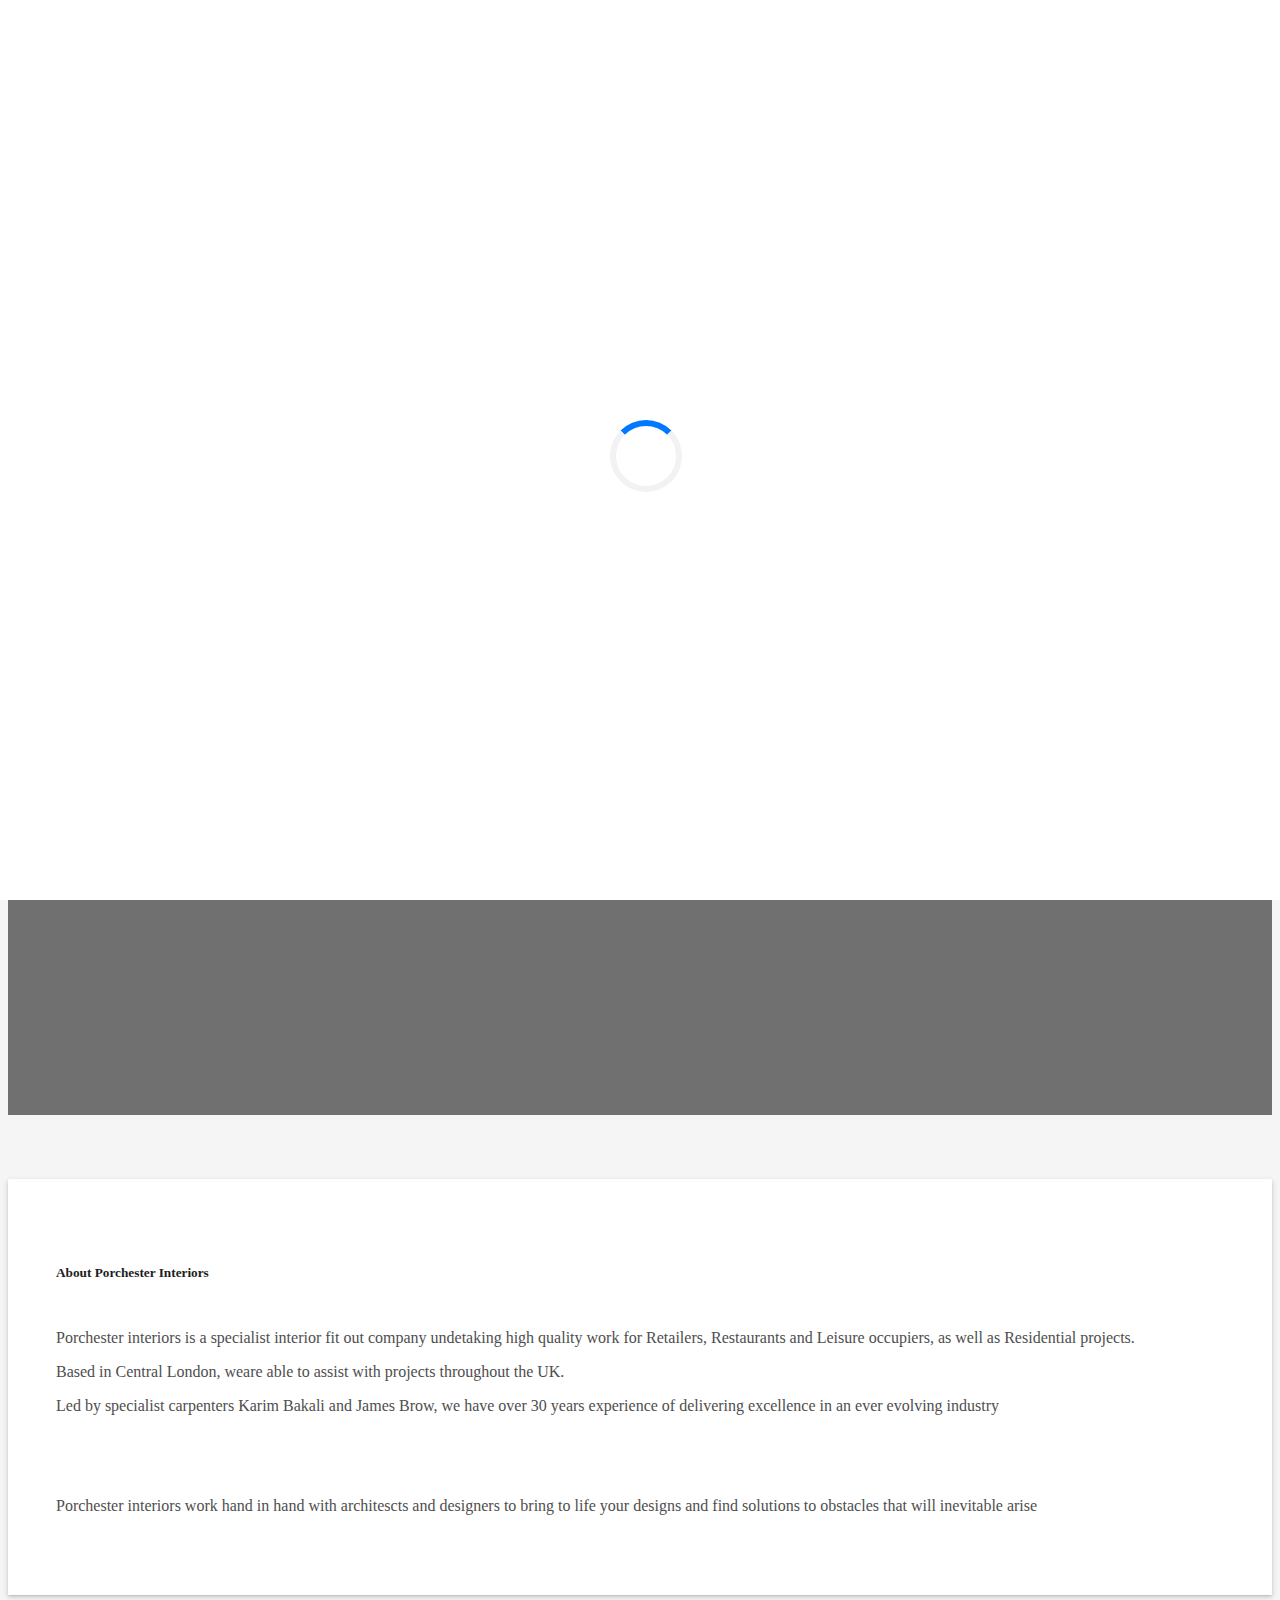
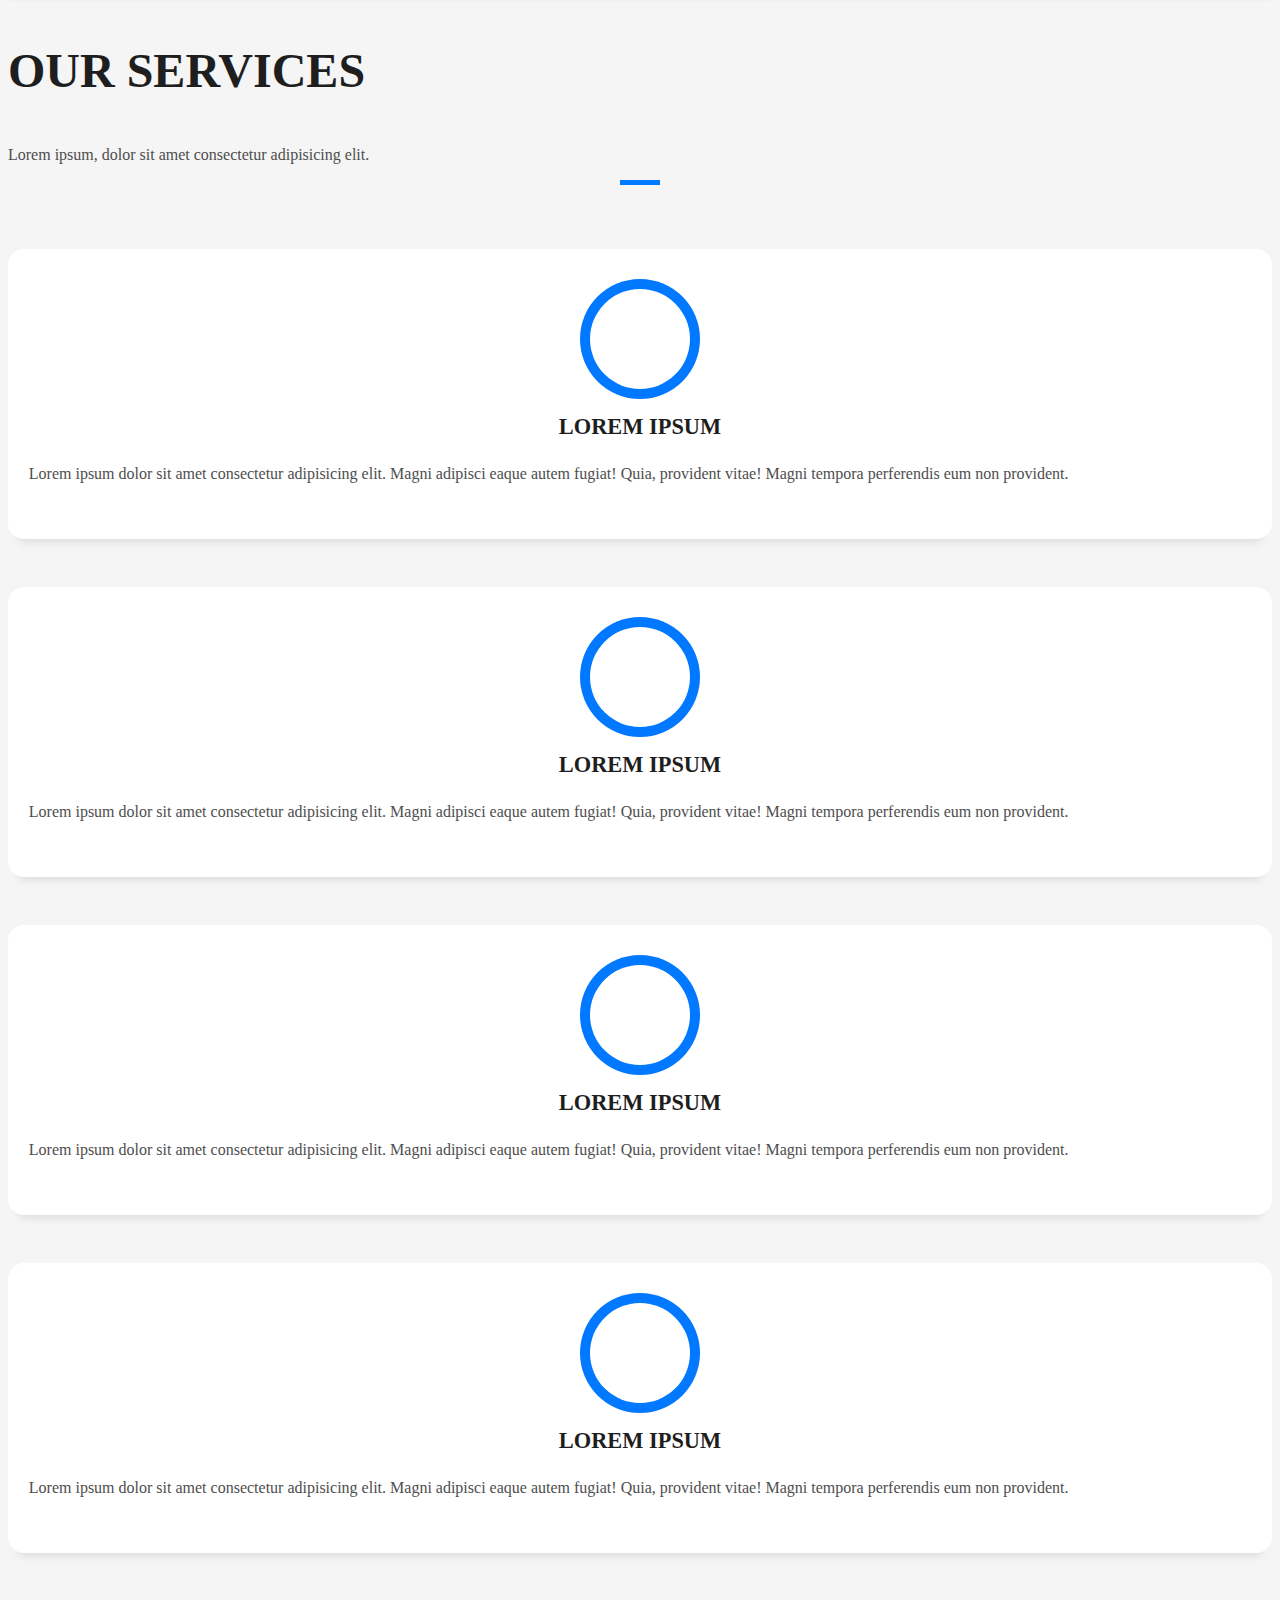
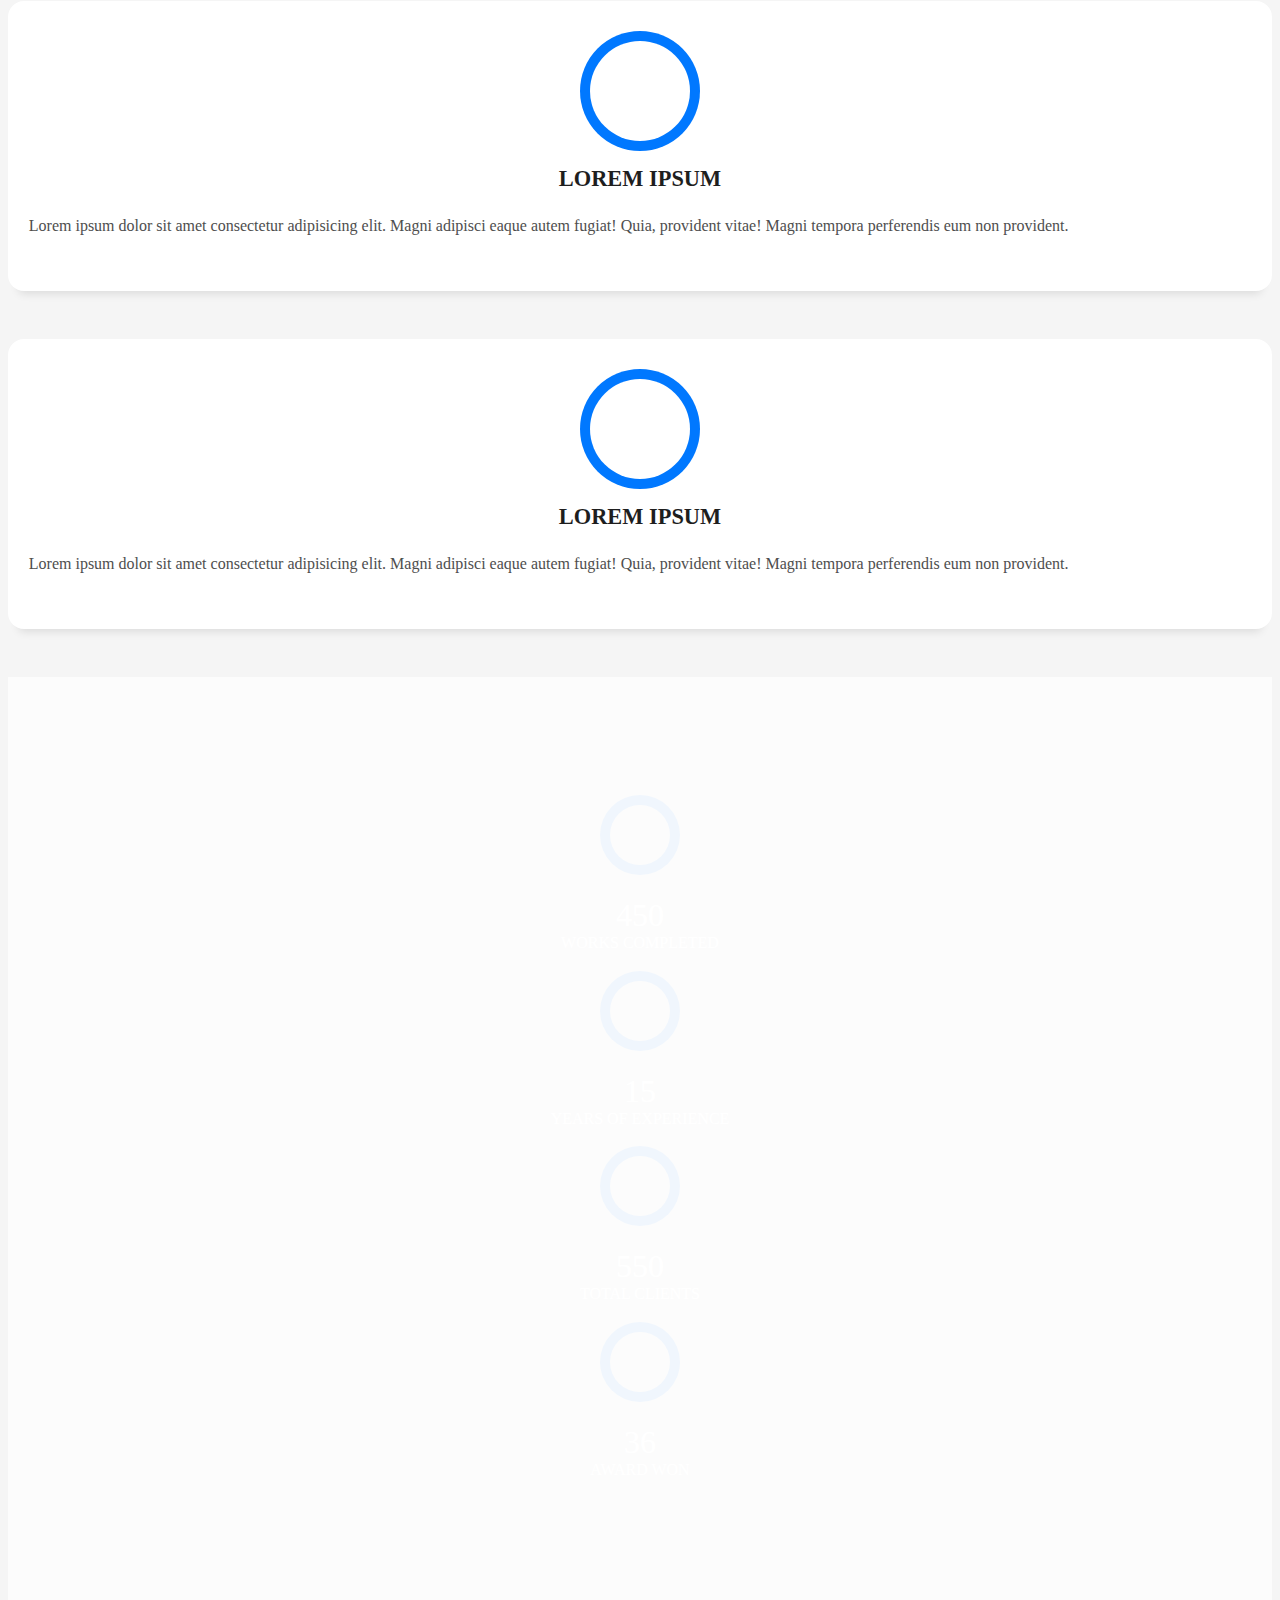
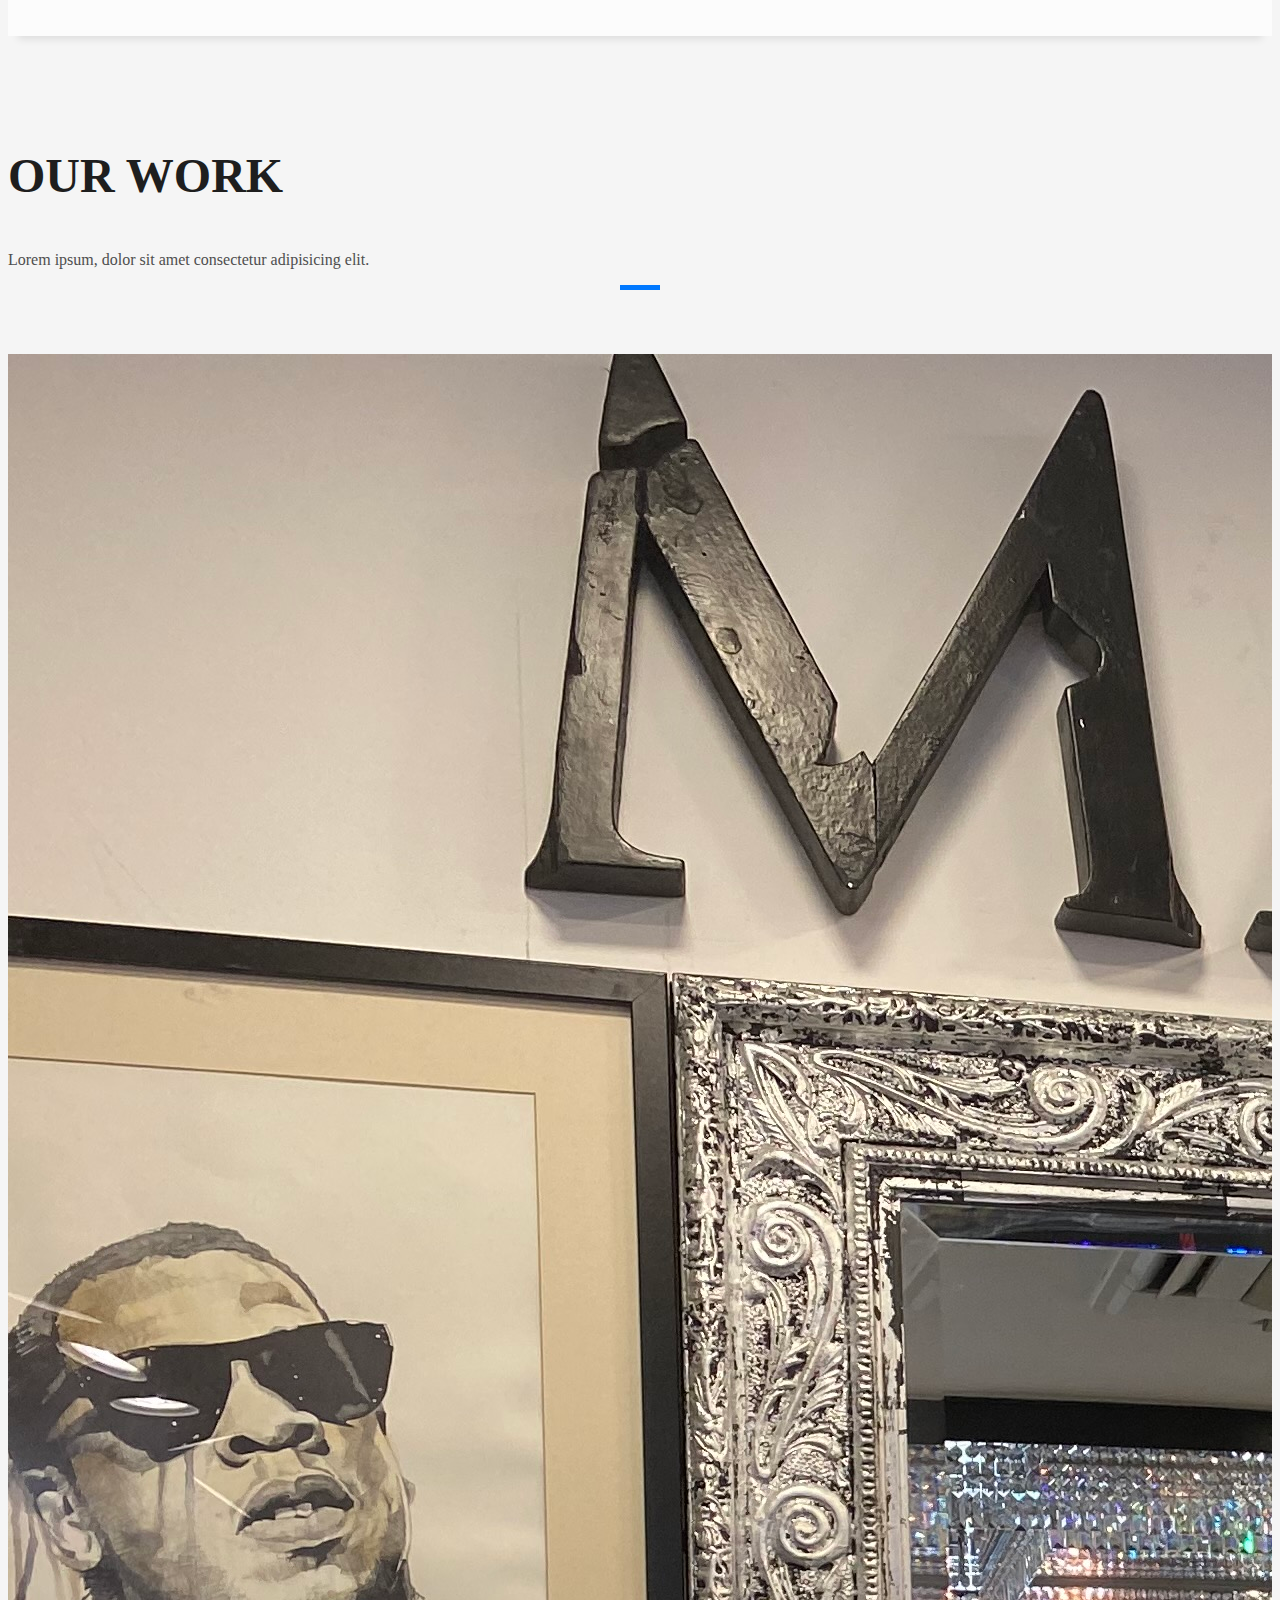
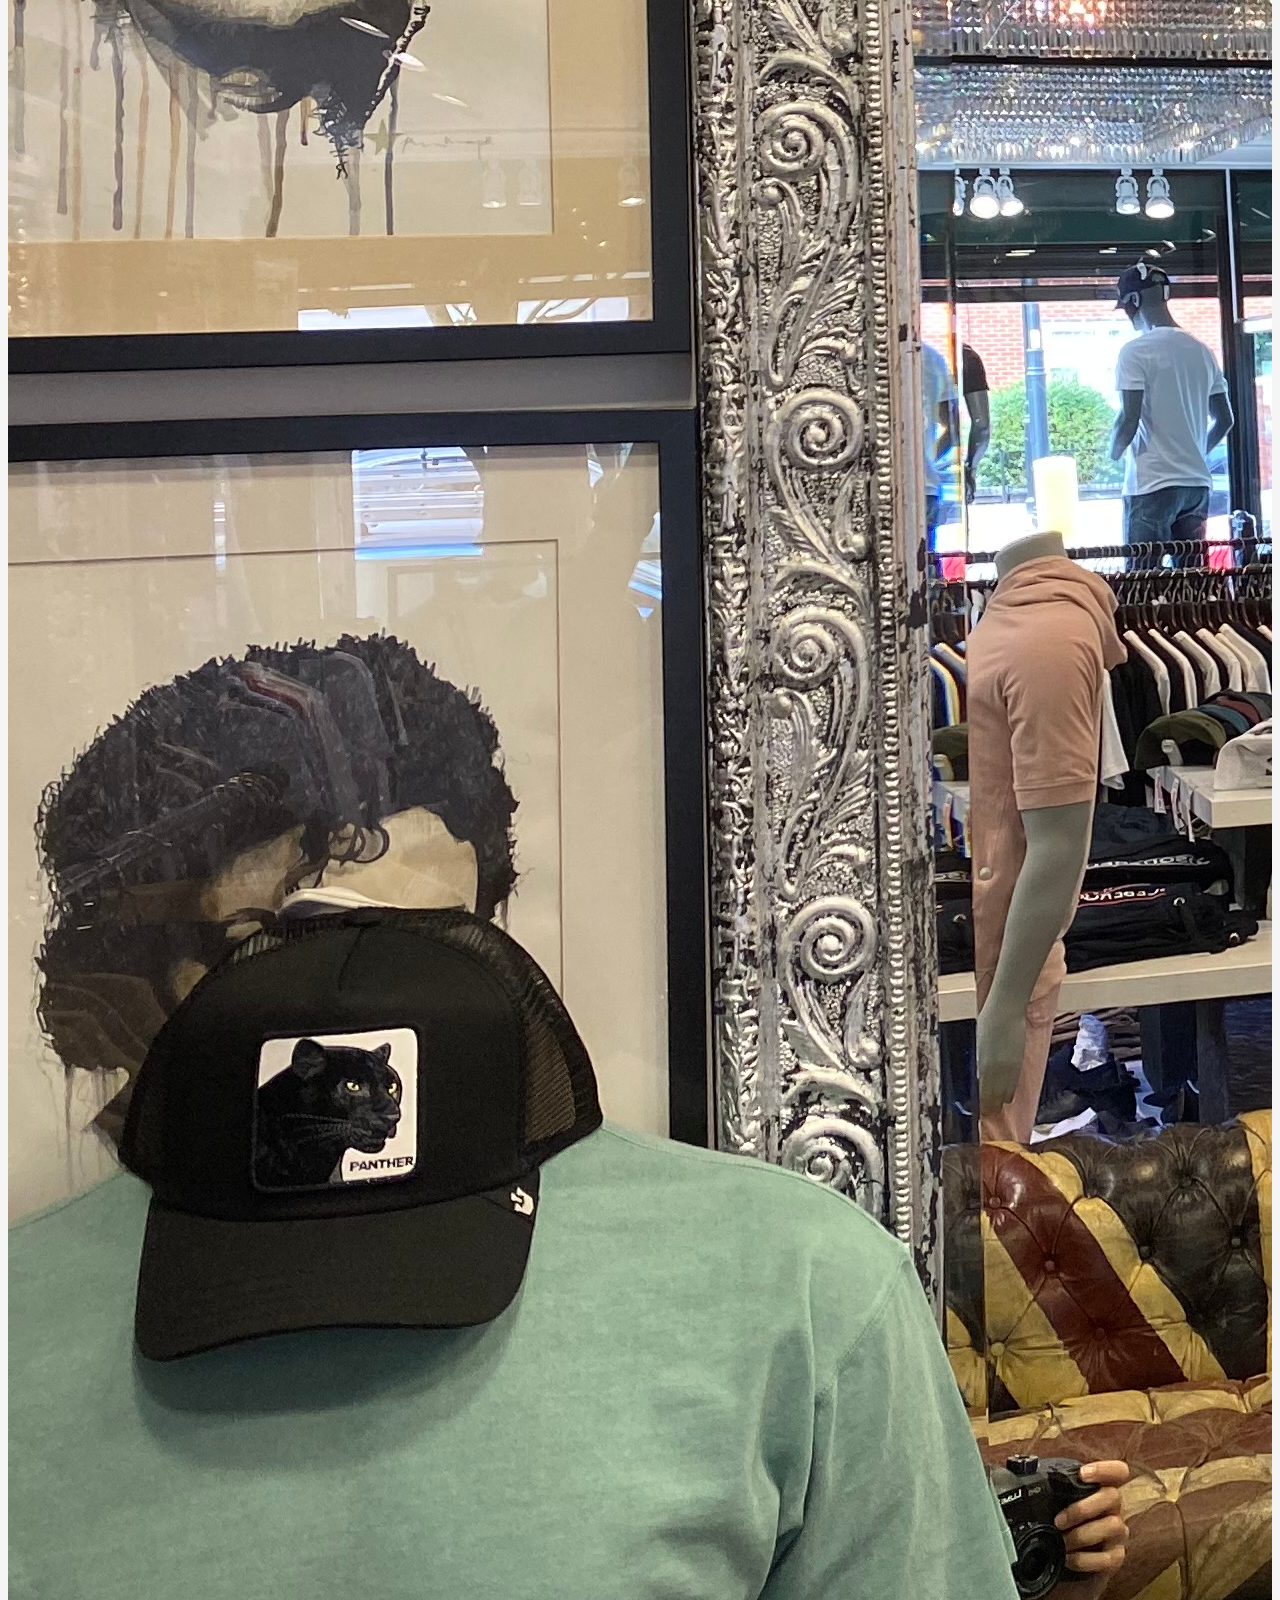
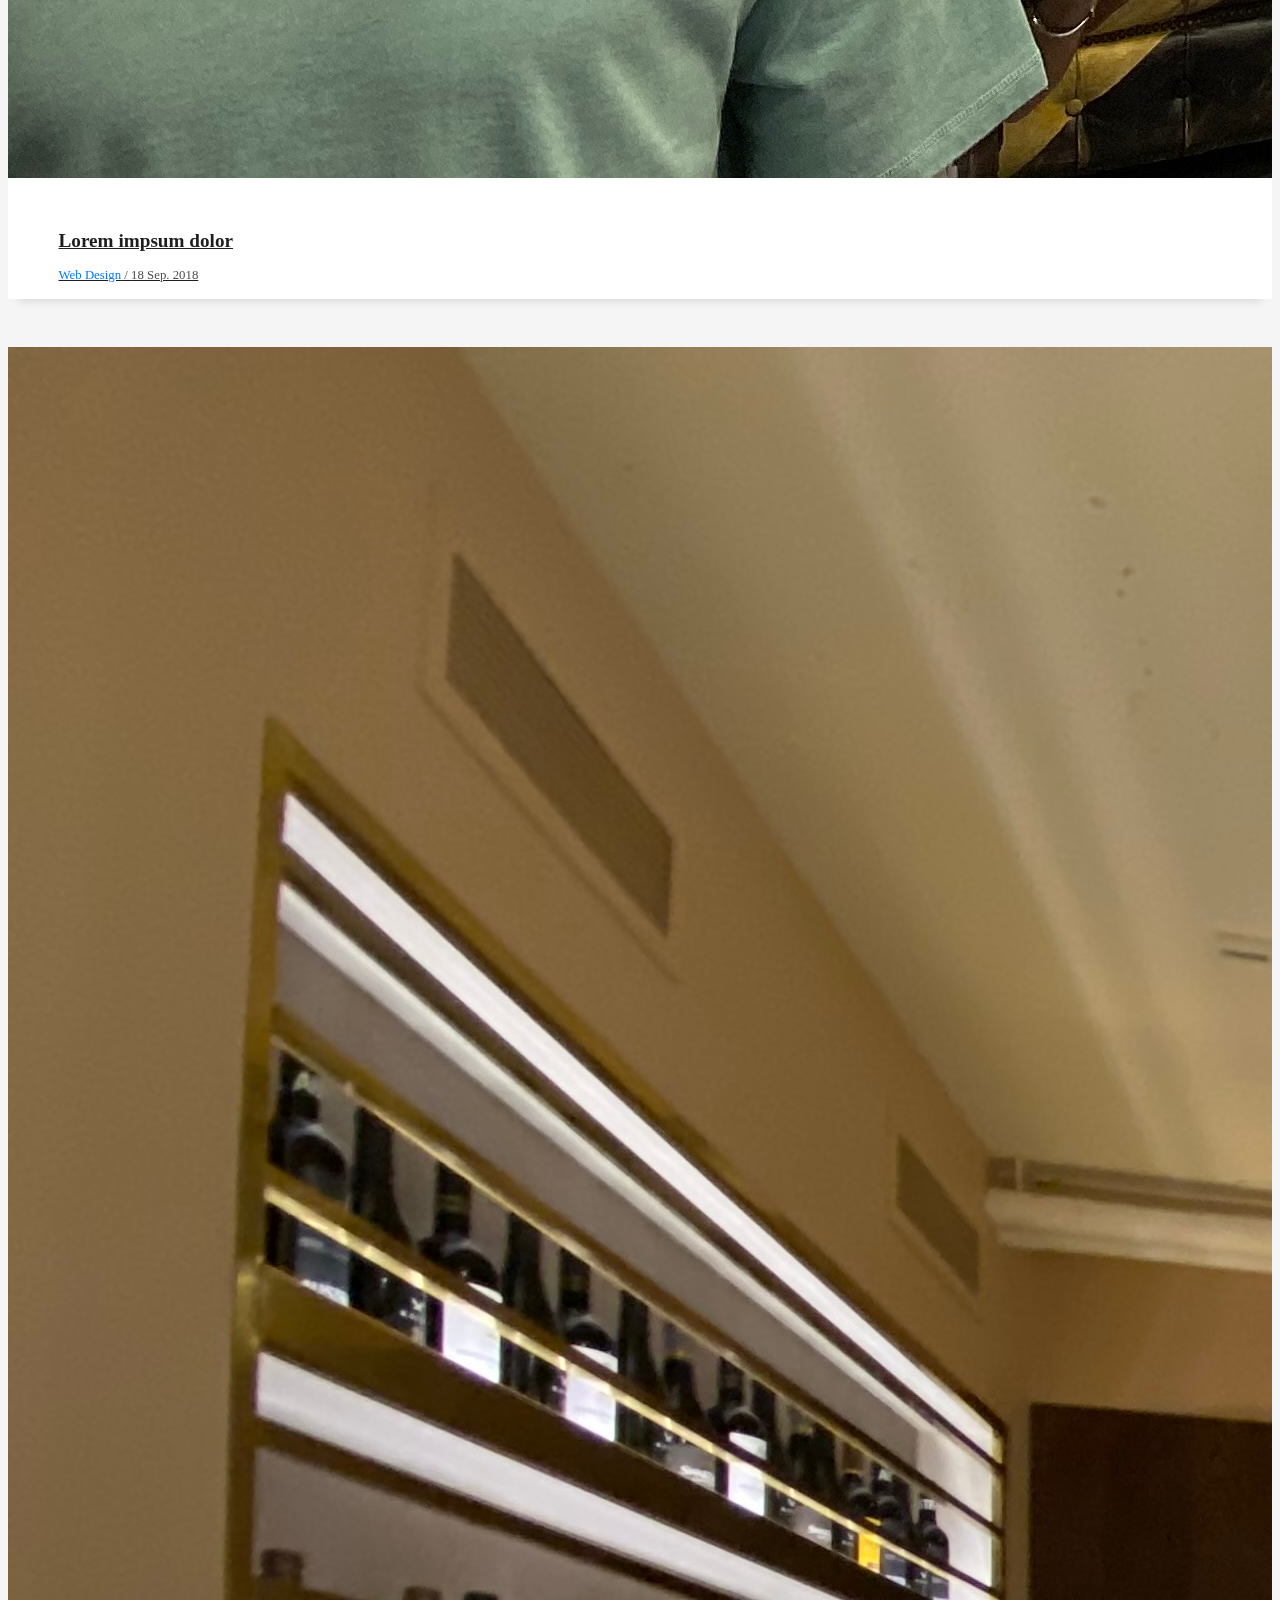
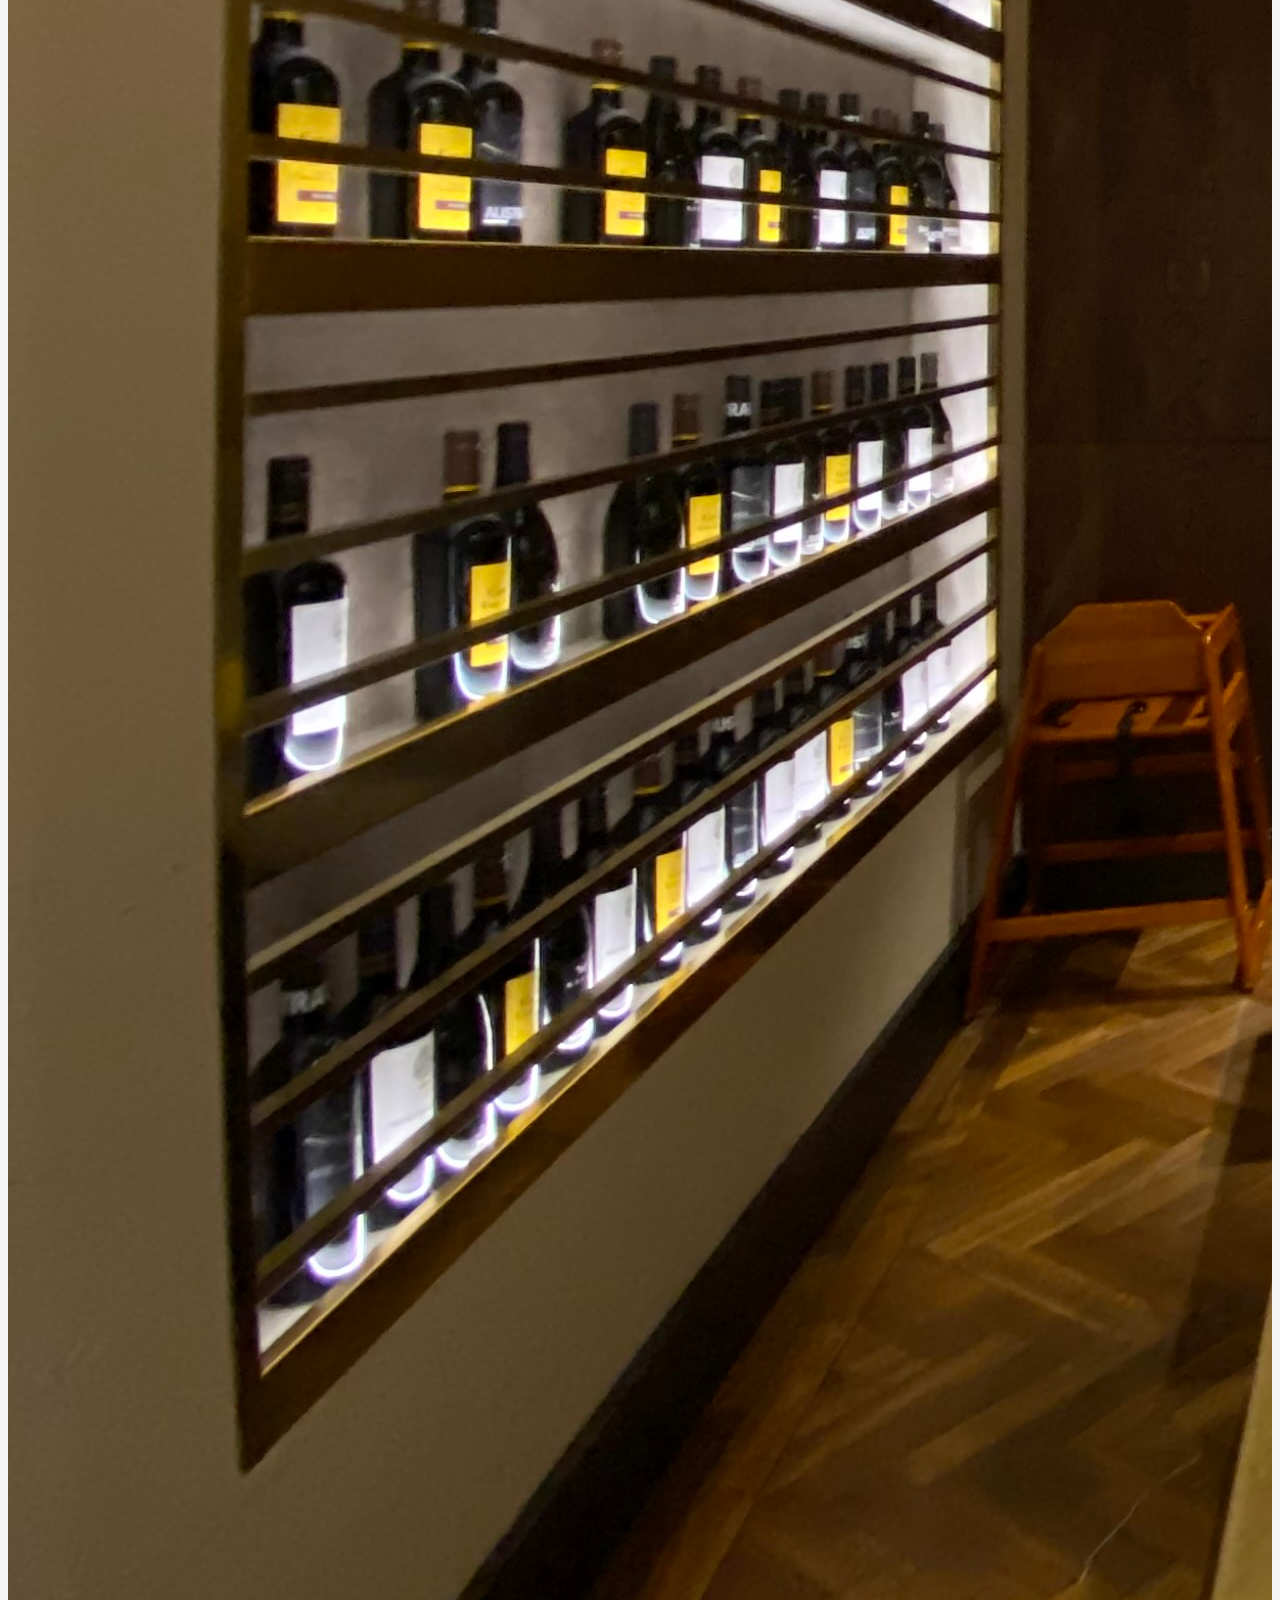
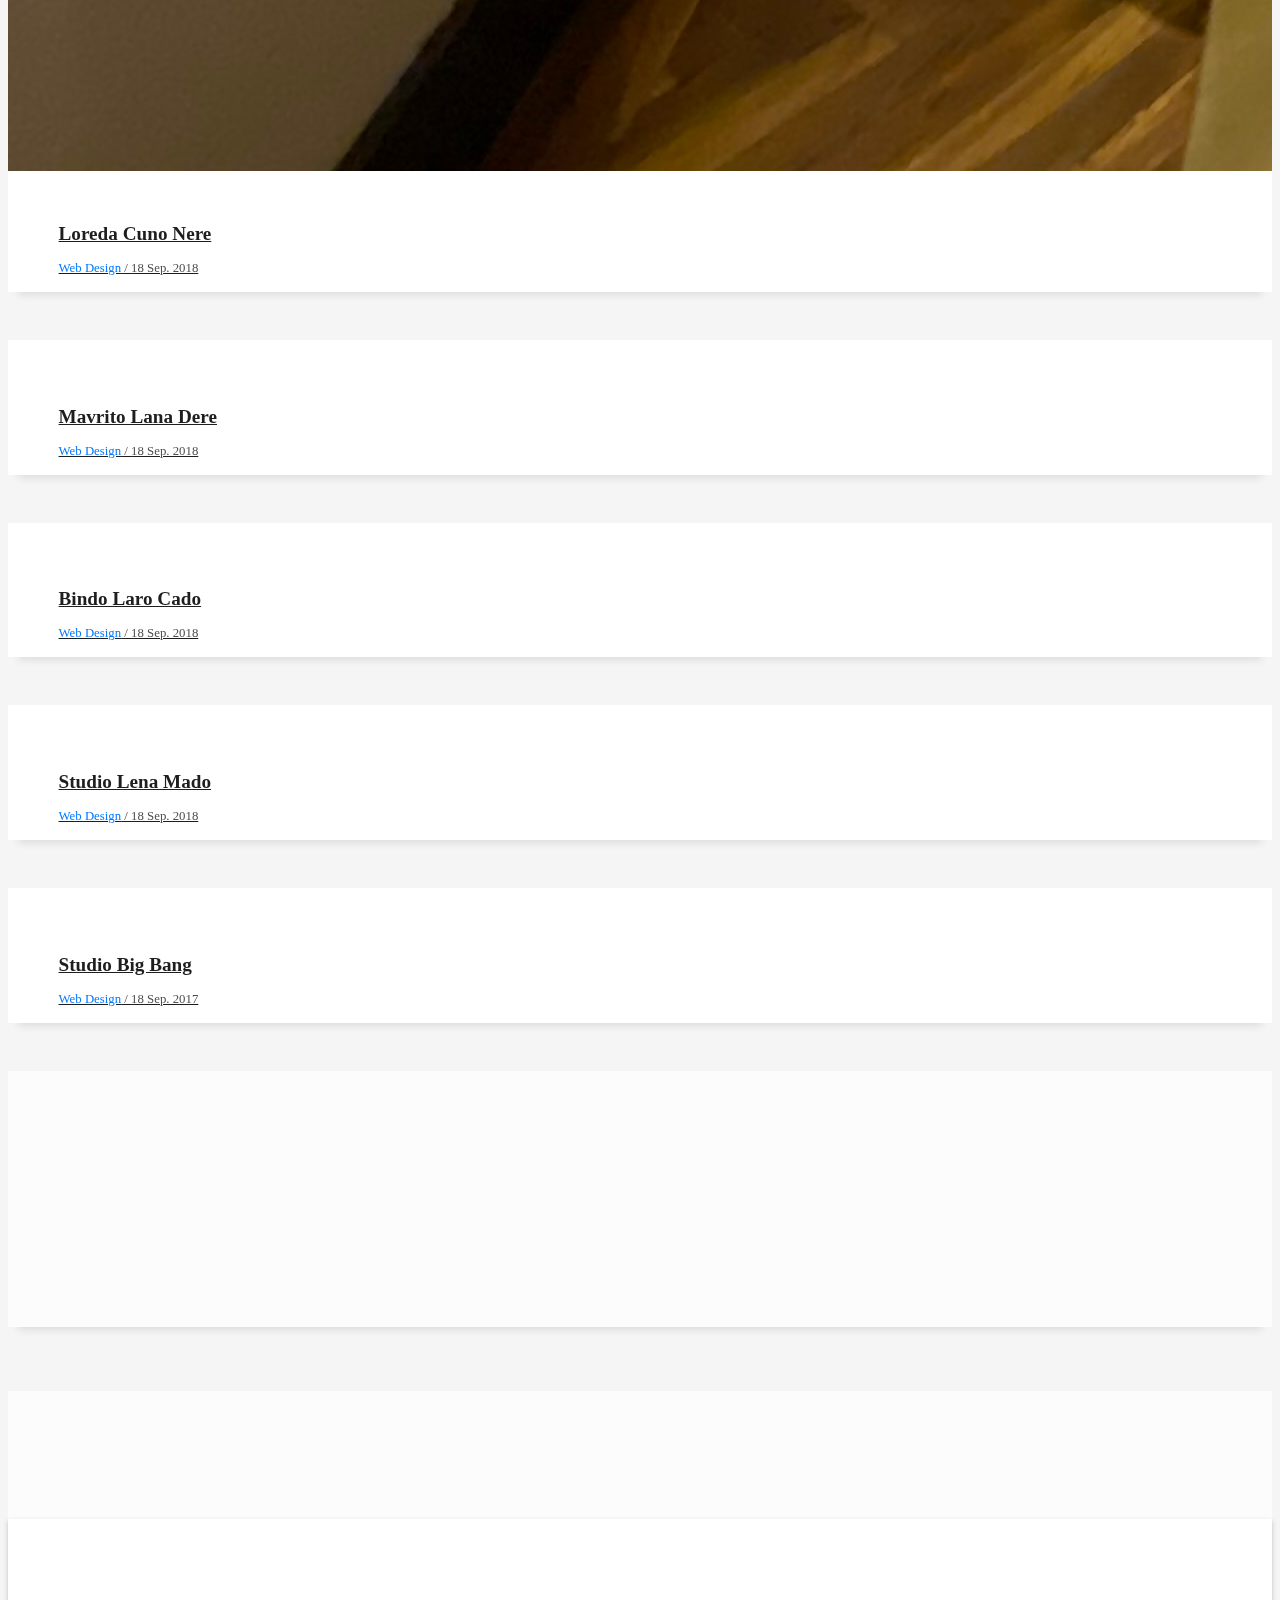
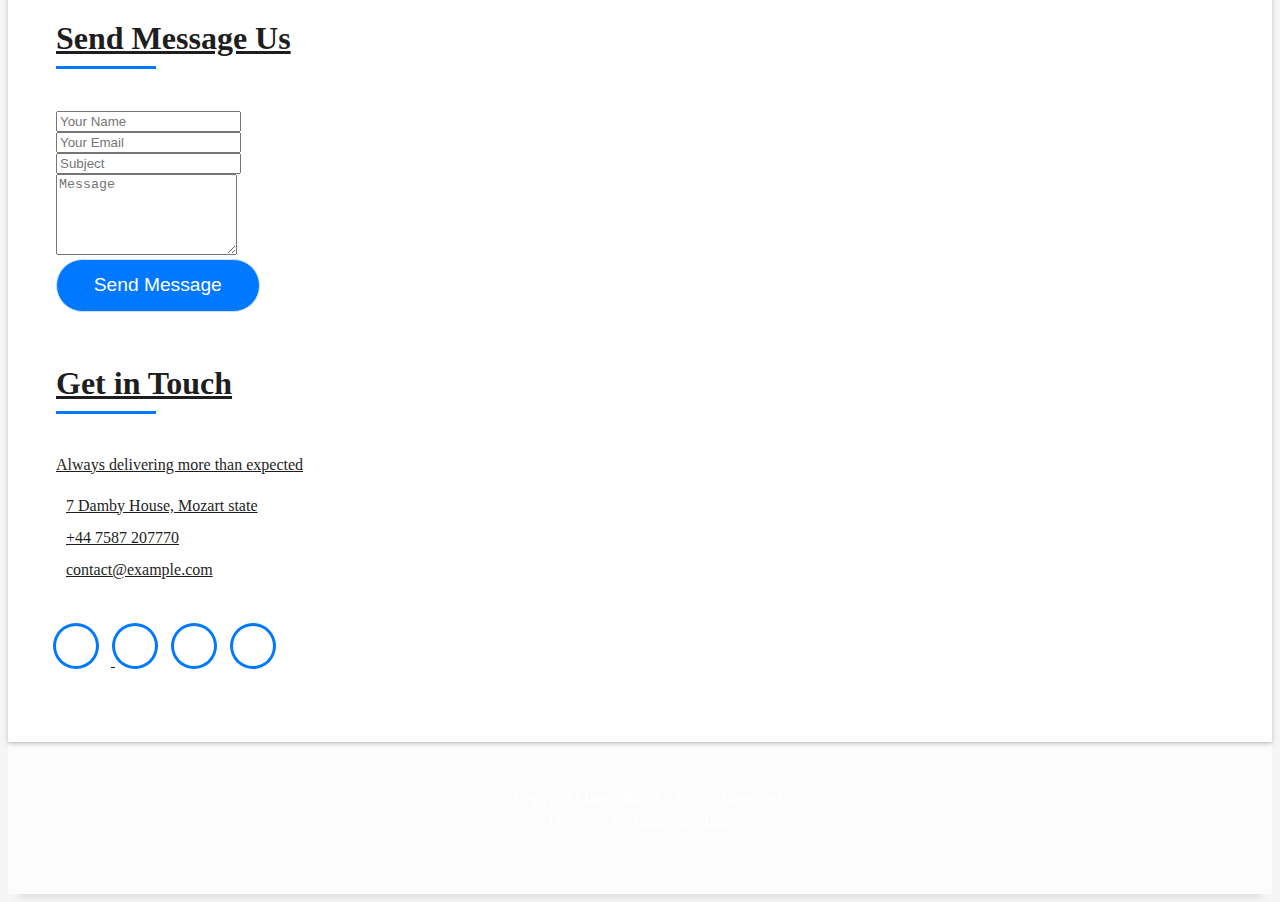
==== home.html @ c3f5b5a2 "in progress" ====
<!DOCTYPE html>
<html lang="en">
  <head>
    <meta charset="utf-8" />
    <title>DevFolio Bootstrap Template</title>
    <meta content="width=device-width, initial-scale=1.0" name="viewport" />
    <meta content="" name="keywords" />
    <meta content="" name="description" />

    <!-- Favicons -->
    <link href="img/favicon.png" rel="icon" />
    <link href="img/apple-touch-icon.png" rel="apple-touch-icon" />

    <!-- Bootstrap CSS File -->
    <link href="lib/bootstrap/css/bootstrap.min.css" rel="stylesheet" />

    <!-- Libraries CSS Files -->
    <link href="lib/font-awesome/css/font-awesome.min.css" rel="stylesheet" />
    <link href="lib/animate/animate.min.css" rel="stylesheet" />
    <link href="lib/ionicons/css/ionicons.min.css" rel="stylesheet" />
    <link href="lib/owlcarousel/assets/owl.carousel.min.css" rel="stylesheet" />
    <link href="lib/lightbox/css/lightbox.min.css" rel="stylesheet" />

    <!-- Main Stylesheet File -->
    <link href="css/style.css" rel="stylesheet" />

    <!-- =======================================================
    Theme Name: DevFolio
    Theme URL: https://bootstrapmade.com/devfolio-bootstrap-portfolio-html-template/
    Author: BootstrapMade.com
    License: https://bootstrapmade.com/license/
  ======================================================= -->
  </head>

  

  <body id="page-top">
    <!--/ Nav Star /-->
    <nav
      class="navbar navbar-b navbar-trans navbar-expand-md fixed-top"
      id="mainNav"
    >
      <div class="container">
        <a class="navbar-brand js-scroll" href="#page-top">
          Porchester Interiors
        </a>

        <button
          class="navbar-toggler collapsed"
          type="button"
          data-toggle="collapse"
          data-target="#navbarDefault"
          aria-controls="navbarDefault"
          aria-expanded="false"
          aria-label="Toggle navigation"
        >
          <span></span>
          <span></span>
          <span></span>
        </button>
        <div
          class="navbar-collapse collapse justify-content-end"
          id="navbarDefault"
        >
          <ul class="navbar-nav">
            <li class="nav-item">
              <a class="nav-link js-scroll active" href="#home">Home</a>
            </li>
            <li class="nav-item">
              <a class="nav-link js-scroll" href="#about">About</a>
            </li>
            <li class="nav-item">
              <a class="nav-link js-scroll" href="#service">Services</a>
            </li>
            <li class="nav-item">
              <a class="nav-link js-scroll" href="#work">Work</a>
            </li>
 
            <li class="nav-item">
              <a class="nav-link js-scroll" href="#contact">Contact</a>
            </li>
          </ul>
        </div>
      </div>
    </nav>
    <!--/ Nav End /-->
     
 

 
 
 
    <!--/ Intro Skew Star /-->
    <div
      id="home"
      class="intro route bg-image"
      style="background-image: url(img/intro-bg.jpg);"
    >
      <div class="overlay-itro"></div>
      <div class="intro-content display-table">
        <div class="table-cell">
          <div class="container">
            <!--<p class="display-6 color-d">Hello, world!</p>-->
            <!-- <h1 class="intro-title mb-4">I am Mohtadi Bakali</h1> -->
            <p class="intro-subtitle">
              <span class="text-slider-items">First Hand Experience</span
              ><strong class="text-slider"></strong>
            </p>
            <!-- <p class="pt-3"><a class="btn btn-primary btn js-scroll px-4" href="#about" role="button">Learn More</a></p> -->
          </div>
        </div>
      </div>
    </div>
    <!--/ Intro Skew End /-->

    <section id="about" class="about-mf sect-pt4 route">
      <div class="container">
        <div class="row">
          <div class="col-sm-12">
            <div class="box-shadow-full">
              <div class="row">
                <div class="col-md-6">
                  <div class="about-me pt-4 pt-md-0">
                    <div class="title-box-2">
                      <h5>
                        About Porchester Interiors
                      </h5>
                    </div>
                    <p class="lead text-justify">
                      Porchester interiors is a specialist interior fit out company undetaking high quality work for Retailers, Restaurants and Leisure occupiers, as well as Residential projects.
                    </p>
                    <p class="lead text-justify">
                      Based in Central London, weare able to assist with projects throughout the UK.
                    </p>
                    <p class="lead text-justify">
                      Led by specialist carpenters Karim Bakali and James Brow, we have over 30 years experience of delivering excellence in an ever evolving industry
                    </p>
                  
                  </div>
                </div>
                <div class="col-md-6">
                  <div class="about-me pt-4 pt-md-0">
                    <div class="title-box-2">
                      <br />
                    </div>
                    <p class="lead text-justify">
                      Porchester interiors work hand in hand with architescts and designers to bring to life your designs and find solutions to obstacles that will inevitable arise
                    </p>
 
 
                  </div>
                </div>
              </div>
            </div>
          </div>
        </div>
      </div>
    </section>

    <!--/ Section Services Star /-->
    <section id="service" class="services-mf route">
      <div class="container">
        <div class="row">
          <div class="col-sm-12">
            <div class="title-box text-center">
              <h3 class="title-a">
                Our Services
              </h3>
              <p class="subtitle-a">
                Lorem ipsum, dolor sit amet consectetur adipisicing elit.
              </p>
              <div class="line-mf"></div>
            </div>
          </div>
        </div>
        <div class="row">
          <div class="col-md-4">
            <div class="service-box">
              <div class="service-ico">
                <span class="ico-circle"><i class="ion-android-clipboard"></i></span>
              </div>
              <div class="service-content">
                <h2 class="s-title">Lorem ipsum</h2>
                <p class="s-description text-center">
                  Lorem ipsum dolor sit amet consectetur adipisicing elit. Magni
                  adipisci eaque autem fugiat! Quia, provident vitae! Magni
                  tempora perferendis eum non provident.
                </p>
              </div>
            </div>
          </div>
          <div class="col-md-4">
            <div class="service-box">
              <div class="service-ico">
                <span class="ico-circle"><i class="ion-paintbrush"></i></span>
              </div>
              <div class="service-content">
                <h2 class="s-title">Lorem ipsum</h2>
                <p class="s-description text-center">
                  Lorem ipsum dolor sit amet consectetur adipisicing elit. Magni
                  adipisci eaque autem fugiat! Quia, provident vitae! Magni
                  tempora perferendis eum non provident.
                </p>
              </div>
            </div>
          </div>
          <div class="col-md-4">
            <div class="service-box">
              <div class="service-ico">
                <span class="ico-circle"><i class="ion-chatboxes"></i></span>
              </div>
              <div class="service-content">
                <h2 class="s-title">Lorem ipsum</h2>
                <p class="s-description text-center">
                  Lorem ipsum dolor sit amet consectetur adipisicing elit. Magni
                  adipisci eaque autem fugiat! Quia, provident vitae! Magni
                  tempora perferendis eum non provident.
                </p>
              </div>
            </div>
          </div>
          <div class="col-md-4">
            <div class="service-box">
              <div class="service-ico">
                <span class="ico-circle"
                  ><i class="ion-clock"></i
                ></span>
              </div>
              <div class="service-content">
                <h2 class="s-title">Lorem ipsum</h2>
                <p class="s-description text-center">
                  Lorem ipsum dolor sit amet consectetur adipisicing elit. Magni
                  adipisci eaque autem fugiat! Quia, provident vitae! Magni
                  tempora perferendis eum non provident.
                </p>
              </div>
            </div>
          </div>
          <div class="col-md-4">
            <div class="service-box">
              <div class="service-ico">
                <span class="ico-circle"><i class="ion-settings	"></i></span>
              </div>
              <div class="service-content">
                <h2 class="s-title">Lorem ipsum</h2>
                <p class="s-description text-center">
                  Lorem ipsum dolor sit amet consectetur adipisicing elit. Magni
                  adipisci eaque autem fugiat! Quia, provident vitae! Magni
                  tempora perferendis eum non provident.
                </p>
              </div>
            </div>
          </div>
          <div class="col-md-4">
            <div class="service-box">
              <div class="service-ico">
                <span class="ico-circle"><i class="ion-thumbsup"></i></span>
              </div>
              <div class="service-content">
                <h2 class="s-title">Lorem ipsum</h2>
                <p class="s-description text-center">
                  Lorem ipsum dolor sit amet consectetur adipisicing elit. Magni
                  adipisci eaque autem fugiat! Quia, provident vitae! Magni
                  tempora perferendis eum non provident.
                </p>
              </div>
            </div>
          </div>
        </div>
      </div>
    </section>
    <!--/ Section Services End /-->

    <div
      class="section-counter paralax-mf bg-image"
      style="background-image: url(img/work1/1.jpg);"
    >
      <div class="overlay-mf"></div>
      <div class="container">
        <div class="row">
          <div class="col-sm-3 col-lg-3">
            <div class="counter-box">
              <div class="counter-ico">
                <span class="ico-circle"
                  ><i class="ion-checkmark-round"></i
                ></span>
              </div>
              <div class="counter-num">
                <p class="counter">450</p>
                <span class="counter-text">WORKS COMPLETED</span>
              </div>
            </div>
          </div>
          <div class="col-sm-3 col-lg-3">
            <div class="counter-box pt-4 pt-md-0">
              <div class="counter-ico">
                <span class="ico-circle"
                  ><i class="ion-ios-calendar-outline"></i
                ></span>
              </div>
              <div class="counter-num">
                <p class="counter">15</p>
                <span class="counter-text">YEARS OF EXPERIENCE</span>
              </div>
            </div>
          </div>
          <div class="col-sm-3 col-lg-3">
            <div class="counter-box pt-4 pt-md-0">
              <div class="counter-ico">
                <span class="ico-circle"><i class="ion-ios-people"></i></span>
              </div>
              <div class="counter-num">
                <p class="counter">550</p>
                <span class="counter-text">TOTAL CLIENTS</span>
              </div>
            </div>
          </div>
          <div class="col-sm-3 col-lg-3">
            <div class="counter-box pt-4 pt-md-0">
              <div class="counter-ico">
                <span class="ico-circle"><i class="ion-ribbon-a"></i></span>
              </div>
              <div class="counter-num">
                <p class="counter">36</p>
                <span class="counter-text">AWARD WON</span>
              </div>
            </div>
          </div>
        </div>
      </div>
    </div>

    <!--/ Section Portfolio Star /-->
    <section id="work" class="portfolio-mf sect-pt4 route">
      <div class="container">
        <div class="row">
          <div class="col-sm-12">
            <div class="title-box text-center">
              <h3 class="title-a">
                Our Work
              </h3>
              <p class="subtitle-a">
                Lorem ipsum, dolor sit amet consectetur adipisicing elit.
              </p>
              <div class="line-mf"></div>
            </div>
          </div>
        </div>
        <div class="row">
          <div class="col-md-4">
            <div class="work-box">
              <a href="img/work-1.jpg" data-lightbox="gallery-mf-1">
                <div class="work-img">
                  <img src="img/work-1.jpg" alt="" class="img-fluid" />
                </div>
                <div class="work-content">
                  <div class="row">
                    <div class="col-sm-8">
                      <h2 class="w-title">Lorem impsum dolor</h2>
                      <div class="w-more">
                        <span class="w-ctegory">Web Design</span> /
                        <span class="w-date">18 Sep. 2018</span>
                      </div>
                    </div>
                    <div class="col-sm-4">
                      <div class="w-like">
                        <span class="ion-ios-plus-outline"></span>
                      </div>
                    </div>
                  </div>
                </div>
              </a>
                  <a href="img/work1/1.jpg" data-lightbox="gallery-mf-1">
                    <a href="img/work1/2.jpg" data-lightbox="gallery-mf-1">
                      <a href="img/work1/3.jpg" data-lightbox="gallery-mf-1">
                        <a href="img/work1/4.jpg" data-lightbox="gallery-mf-1">
                          <a href="img/work1/5.jpg" data-lightbox="gallery-mf-1">
            </div>
          </div>
          <div class="col-md-4">
            <div class="work-box">
              <a href="img/work-2.jpg" data-lightbox="gallery-mf-2">
                <div class="work-img">
                  <img src="img/work-2.jpg" alt="" class="img-fluid" />
                </div>
                <div class="work-content">
                  <div class="row">
                    <div class="col-sm-8">
                      <h2 class="w-title">Loreda Cuno Nere</h2>
                      <div class="w-more">
                        <span class="w-ctegory">Web Design</span> /
                        <span class="w-date">18 Sep. 2018</span>
                      </div>
                    </div>
                    <div class="col-sm-4">
                      <div class="w-like">
                        <span class="ion-ios-plus-outline"></span>
                      </div>
                    </div>
                  </div>
                </div>
              </a>
              <a href="img/work-2.jpg" data-lightbox="gallery-mf-2">
                <a href="img/work-2.jpg" data-lightbox="gallery-mf-2">
                <a href="img/work-2.jpg" data-lightbox="gallery-mf-2">
                <a href="img/work-2.jpg" data-lightbox="gallery-mf-2">
                <a href="img/work-2.jpg" data-lightbox="gallery-mf-2">
            </div>
          </div>
          <div class="col-md-4">
            <div class="work-box">
              <a href="img/work-3.jpg" data-lightbox="gallery-mf-3">
                <div class="work-img">
                  <img src="img/work-3.jpg" alt="" class="img-fluid" />
                </div>
                <div class="work-content">
                  <div class="row">
                    <div class="col-sm-8">
                      <h2 class="w-title">Mavrito Lana Dere</h2>
                      <div class="w-more">
                        <span class="w-ctegory">Web Design</span> /
                        <span class="w-date">18 Sep. 2018</span>
                      </div>
                    </div>
                    <div class="col-sm-4">
                      <div class="w-like">
                        <span class="ion-ios-plus-outline"></span>
                      </div>
                    </div>
                  </div>
                </div>
              </a>
              <a href="img/work-3.jpg" data-lightbox="gallery-mf-3">
                <a href="img/work-3.jpg" data-lightbox="gallery-mf-3">
                <a href="img/work-3.jpg" data-lightbox="gallery-mf-3">
                <a href="img/work-3.jpg" data-lightbox="gallery-mf-3">
                <a href="img/work-3.jpg" data-lightbox="gallery-mf-3">
            </div>
          </div>
          <div class="col-md-4">
            <div class="work-box">
              <a href="img/work-4.jpg" data-lightbox="gallery-mf-4">
                <div class="work-img">
                  <img src="img/work-4.jpg" alt="" class="img-fluid" />
                </div>
                <div class="work-content">
                  <div class="row">
                    <div class="col-sm-8">
                      <h2 class="w-title">Bindo Laro Cado</h2>
                      <div class="w-more">
                        <span class="w-ctegory">Web Design</span> /
                        <span class="w-date">18 Sep. 2018</span>
                      </div>
                    </div>
                    <div class="col-sm-4">
                      <div class="w-like">
                        <span class="ion-ios-plus-outline"></span>
                      </div>
                    </div>
                  </div>
                </div>
              </a>
              <a href="img/work-4.jpg" data-lightbox="gallery-mf-4">
                <a href="img/work-4.jpg" data-lightbox="gallery-mf-4">
                <a href="img/work-4.jpg" data-lightbox="gallery-mf-4">
                <a href="img/work-4.jpg" data-lightbox="gallery-mf-4">
                <a href="img/work-4.jpg" data-lightbox="gallery-mf-4">
            </div>
          </div>
          <div class="col-md-4">
            <div class="work-box">
              <a href="img/work-5.jpg" data-lightbox="gallery-mf-5">
                <div class="work-img">
                  <img src="img/work-5.jpg" alt="" class="img-fluid" />
                </div>
                <div class="work-content">
                  <div class="row">
                    <div class="col-sm-8">
                      <h2 class="w-title">Studio Lena Mado</h2>
                      <div class="w-more">
                        <span class="w-ctegory">Web Design</span> /
                        <span class="w-date">18 Sep. 2018</span>
                      </div>
                    </div>
                    <div class="col-sm-4">
                      <div class="w-like">
                        <span class="ion-ios-plus-outline"></span>
                      </div>
                    </div>
                  </div>
                </div>
              </a>
              <a href="img/work-5.jpg" data-lightbox="gallery-mf-5">
                <a href="img/work-5.jpg" data-lightbox="gallery-mf-5">
                <a href="img/work-5.jpg" data-lightbox="gallery-mf-5">
                <a href="img/work-5.jpg" data-lightbox="gallery-mf-5">
                <a href="img/work-5.jpg" data-lightbox="gallery-mf-5">
            </div>
          </div>
          <div class="col-md-4">
            <div class="work-box">
              <a href="img/work-6.jpg" data-lightbox="gallery-mf-6">
                <div class="work-img">
                  <img src="img/work-6.jpg" alt="" class="img-fluid" />
                </div>
                <div class="work-content">
                  <div class="row">
                    <div class="col-sm-8">
                      <h2 class="w-title">Studio Big Bang</h2>
                      <div class="w-more">
                        <span class="w-ctegory">Web Design</span> /
                        <span class="w-date">18 Sep. 2017</span>
                      </div>
                    </div>
                    <div class="col-sm-4">
                      <div class="w-like">
                        <span class="ion-ios-plus-outline"></span>
                      </div>
                    </div>
                  </div>
                </div>
              </a>
              <a href="img/work-6.jpg" data-lightbox="gallery-mf-6">
                <a href="img/work-6.jpg" data-lightbox="gallery-mf-6">
                <a href="img/work-6.jpg" data-lightbox="gallery-mf-6">
                <a href="img/work-6.jpg" data-lightbox="gallery-mf-6">
                <a href="img/work-6.jpg" data-lightbox="gallery-mf-6">
            </div>
          </div>
        </div>
      </div>
    </section>
    <!--/ Section Portfolio End /-->

    <!--/ Section Testimonials Star /-->
    <div
      class="testimonials paralax-mf bg-image"
      style="background-image: url(img/overlay-bg.jpg);"
    >
      <div class="overlay-mf"></div>
      <div class="container">
        <div class="row">
          <div class="col-md-12"></div>
        </div>
      </div>
    </div>

    <!--/ Section Blog Star /-->

    <!--/ Section Blog End /-->

    <!--/ Section Contact-Footer Star /-->
    <section
      class="paralax-mf footer-paralax bg-image sect-mt4 route"
      style="background-image: url(img/overlay-bg.jpg);"
    >
      <div class="overlay-mf"></div>
      <div class="container">
        <div class="row">
          <div class="col-sm-12">
            <div class="contact-mf">
              <div id="contact" class="box-shadow-full">
                <div class="row">
                  <div class="col-md-6">
                    <div class="title-box-2">
                      <h5 class="title-left">
                        Send Message Us
                      </h5>
                    </div>
                    <div>
                      <form
                        action=""
                        method="post"
                        role="form"
                        class="contactForm"
                      >
                        <div id="sendmessage">
                          Your message has been sent. Thank you!
                        </div>
                        <div id="errormessage"></div>
                        <div class="row">
                          <div class="col-md-12 mb-3">
                            <div class="form-group">
                              <input
                                type="text"
                                name="name"
                                class="form-control"
                                id="name"
                                placeholder="Your Name"
                                data-rule="minlen:4"
                                data-msg="Please enter at least 4 chars"
                              />
                              <div class="validation"></div>
                            </div>
                          </div>
                          <div class="col-md-12 mb-3">
                            <div class="form-group">
                              <input
                                type="email"
                                class="form-control"
                                name="email"
                                id="email"
                                placeholder="Your Email"
                                data-rule="email"
                                data-msg="Please enter a valid email"
                              />
                              <div class="validation"></div>
                            </div>
                          </div>
                          <div class="col-md-12 mb-3">
                            <div class="form-group">
                              <input
                                type="text"
                                class="form-control"
                                name="subject"
                                id="subject"
                                placeholder="Subject"
                                data-rule="minlen:4"
                                data-msg="Please enter at least 8 chars of subject"
                              />
                              <div class="validation"></div>
                            </div>
                          </div>
                          <div class="col-md-12 mb-3">
                            <div class="form-group">
                              <textarea
                                class="form-control"
                                name="message"
                                rows="5"
                                data-rule="required"
                                data-msg="Please write something for us"
                                placeholder="Message"
                              ></textarea>
                              <div class="validation"></div>
                            </div>
                          </div>
                          <div class="col-md-12">
                            <button
                              type="submit"
                              class="button button-a button-big button-rouded"
                            >
                              Send Message
                            </button>
                          </div>
                        </div>
                      </form>
                    </div>
                  </div>
                  <div class="col-md-6">
                    <div class="title-box-2 pt-4 pt-md-0">
                      <h5 class="title-left">
                        Get in Touch
                      </h5>
                    </div>
                    <div class="more-info">
                      <p class="lead">
                          Always delivering more than expected
                      </p>
                      <ul class="list-ico">
                        <li>
                          <span class="ion-ios-location"></span> 7 Damby House, Mozart state
                        </li>
                        <li>
                          <span class="ion-ios-telephone"></span> +44 7587 207770
                        </li>
                        <li>
                          <span class="ion-email"></span> contact@example.com
                        </li>
                      </ul>
                    </div>
                    <div class="socials">
                      <ul>
                        <li>
                          <a href=""
                            ><span class="ico-circle"
                              ><i class="ion-social-facebook"></i></span
                          ></a>
                        </li>
                        <li>
                          <a href=""
                            ><span class="ico-circle"
                              ><i class="ion-social-instagram"></i></span
                          ></a>
                        </li>
                        <li>
                          <a href=""
                            ><span class="ico-circle"
                              ><i class="ion-social-twitter"></i></span
                          ></a>
                        </li>
                        <li>
                          <a href=""
                            ><span class="ico-circle"
                              ><i class="ion-social-pinterest"></i></span
                          ></a>
                        </li>
                      </ul>
                    </div>
                  </div>
                </div>
              </div>
            </div>
          </div>
        </div>
      </div>
      <footer>
        <div class="container">
          <div class="row">
            <div class="col-sm-12">
              <div class="copyright-box">
                <p class="copyright">
                  &copy; Copyright <strong>DevFolio</strong>. All Rights
                  Reserved
                </p>
                <div class="credits">
                  <!--
                  All the links in the footer should remain intact.
                  You can delete the links only if you purchased the pro version.
                  Licensing information: https://bootstrapmade.com/license/
                  Purchase the pro version with working PHP/AJAX contact form: https://bootstrapmade.com/buy/?theme=DevFolio
                -->
                  Designed by
                  <a href="https://bootstrapmade.com/">BootstrapMade</a>
                </div>
              </div>
            </div>
          </div>
        </div>
      </footer>
    </section>
    <!--/ Section Contact-footer End /-->

    <a href="#" class="back-to-top"><i class="fa fa-chevron-up"></i></a>
    <div id="preloader"></div>

  
    <!-- JavaScript Libraries -->
    <script src="lib/jquery/jquery.min.js"></script>
    <script src="lib/jquery/jquery-migrate.min.js"></script>
    <script src="lib/popper/popper.min.js"></script>
    <script src="lib/bootstrap/js/bootstrap.min.js"></script>
    <script src="lib/easing/easing.min.js"></script>
    <script src="lib/counterup/jquery.waypoints.min.js"></script>
    <script src="lib/counterup/jquery.counterup.js"></script>
    <script src="lib/owlcarousel/owl.carousel.min.js"></script>
    <script src="lib/lightbox/js/lightbox.min.js"></script>
    <script src="lib/typed/typed.min.js"></script>
    <!-- Contact Form JavaScript File -->
    <script src="contactform/contactform.js"></script>

    <!-- Template Main Javascript File -->
    <script src="js/main_porchester.js"></script>
 
  </body>
</html>
---- css/style.css ----
/*
  Theme Name: DevFolio
  Theme URL: https://bootstrapmade.com/devfolio-bootstrap-portfolio-html-template/
  Author: BootstrapMade.com
  License: https://bootstrapmade.com/license/
*/

/*======================================
//--//-->   STYLES GENERALES
======================================*/

body {
  background-color: #f5f5f5;
  color: #4e4e4e;
}

h1,
h2,
h3,
h4,
h5,
h6 {
  color: #1e1e1e;
}

a {
  color: #1e1e1e;
  transition: all 0.5s ease-in-out;
}

a:hover {
  color: #0078ff;
  text-decoration: none;
  transition: all 0.5s ease-in-out;
}

.p-r {
  position: relative;
}

.color-a {
  color: #0078ff;
}

.color-d {
  color: #f5f5f5;
}

.color-text-a {
  color: #4e4e4e;
}

.box-shadow,
.paralax-mf,
.service-box,
.work-box,
.card-blog {
  box-shadow: 0 13px 8px -10px rgba(0, 0, 0, 0.1);
}

.box-shadow-a,
.button:hover {
  box-shadow: 0 0 0 4px #cde1f8;
}

.display-5 {
  font-size: 2.5rem;
  font-weight: 300;
  line-height: 1.1;
}

.display-6 {
  font-size: 2rem;
  font-weight: 300;
  line-height: 1.1;
}

.avatar {
  width: 32px;
  height: 32px;
  margin-right: 4px;
  overflow: hidden;
}

.bg-image {
  background-repeat: no-repeat;
  background-attachment: fixed;
  background-size: cover;
  background-position: center center;
}

.overlay-mf {
  background-color: white;
}

.overlay-mf {
  position: absolute;
  top: 0;
  left: 0px;
  padding: 0;
  height: 100%;
  width: 100%;
  opacity: 0.7;
}

.paralax-mf {
  position: relative;
  padding: 8rem 0;
}

.display-table {
  width: 100%;
  height: 100%;
  display: table;
}

.table-cell {
  display: table-cell;
  vertical-align: middle;
}

/*--/ Sections /--*/

.sect-4 {
  padding: 4rem 0;
}

.sect-pt4 {
  padding-top: 4rem;
}

.sect-mt4 {
  margin-top: 4rem;
}

/*--/ Title s /--*/

.title-s {
  font-weight: 600;
  color: #1e1e1e;
  font-size: 1.1rem;
}

/*--/ Title A /--*/

.title-box {
  margin-bottom: 4rem;
}

.title-a {
  font-size: 3rem;
  font-weight: bold;
  text-transform: uppercase;
}

.subtitle-a {
  color: #4e4e4e;
}

.line-mf {
  width: 40px;
  height: 5px;
  background-color: #0078ff;
  margin: 0 auto;
}

/*--/ Title Left /--*/

.title-box-2 {
  margin-bottom: 3rem;
}

.title-left {
  font-size: 2rem;
  position: relative;
}

.title-left:before {
  content: "";
  position: absolute;
  height: 3px;
  background-color: #0078ff;
  width: 100px;
  bottom: -12px;
}

/*------/ Box /------*/

.box-pl2 {
  padding-left: 2rem;
}

.box-shadow-full {
  padding: 3rem 1.25rem;
  position: relative;
  background-color: #fff;
  margin-bottom: 3rem;
  z-index: 2;
  box-shadow: 0 1px 1px 0 rgba(0, 0, 0, 0.06), 0 2px 5px 0 rgba(0, 0, 0, 0.2);
}

/*------/ Socials /------*/

.socials {
  padding: 1.5rem 0;
}

.socials ul li {
  display: inline-block;
}

.socials .ico-circle {
  height: 40px;
  width: 40px;
  font-size: 1.7rem;
  border-radius: 50%;
  line-height: 1.4;
  margin: 0 15px 0 0;
  box-shadow: 0 0 0 3px #0078ff;
  transition: all 500ms ease;
}

.socials .ico-circle:hover {
  background-color: #0078ff;
  color: #fff;
  box-shadow: 0 0 0 3px #cde1f8;
  transition: all 500ms ease;
}

/*------/ Ul resect /------*/

.ul-resect,
.socials ul,
.list-ico,
.blog-wrapper .post-meta ul,
.box-comments .list-comments,
.widget-sidebar .list-sidebar,
.widget-tags ul {
  list-style: none;
  padding-left: 0;
  margin-bottom: 0;
}

.list-ico {
  line-height: 2;
}

.list-ico span {
  color: #0078ff;
  margin-right: 10px;
}

/*------/ Ico Circle /------*/

.ico-circle {
  height: 100px;
  width: 100px;
  font-size: 2rem;
  border-radius: 50%;
  line-height: 1.55;
  margin: 0 auto;
  text-align: center;
  box-shadow: 0 0 0 10px #0078ff;
  display: block;
}

/*------/ Owl Carousel /------*/

.owl-theme .owl-dots {
  text-align: center;
  margin-top: 18px;
}

.owl-theme .owl-dots .owl-dot {
  display: inline-block;
}

.owl-theme .owl-dots .owl-dot span {
  width: 18px;
  height: 7px;
  margin: 5px 5px;
  background: #cde1f8;
  border: 0px solid #cde1f8;
  display: block;
  transition: all 0.6s ease-in-out;
  cursor: pointer;
}

.owl-theme .owl-dots .owl-dot:hover span {
  background-color: #cde1f8;
}

.owl-theme .owl-dots .owl-dot.active span {
  background-color: #1b1b1b;
  width: 25px;
}

/*--/ Scrolltop s /--*/

.scrolltop-mf {
  position: relative;
  display: none;
}

.scrolltop-mf span {
  z-index: 999;
  position: fixed;
  width: 42px;
  height: 42px;
  background-color: #0078ff;
  opacity: 0.7;
  font-size: 1.6rem;
  line-height: 1.5;
  text-align: center;
  color: #fff;
  top: auto;
  left: auto;
  right: 30px;
  bottom: 50px;
  cursor: pointer;
  border-radius: 50%;
}

/* Back to top button */

.back-to-top {
  position: fixed;
  display: none;
  background: #0078ff;
  color: #fff;
  width: 44px;
  height: 44px;
  text-align: center;
  line-height: 1;
  font-size: 16px;
  border-radius: 50%;
  right: 15px;
  bottom: 15px;
  transition: background 0.5s;
  z-index: 11;
}

.back-to-top i {
  padding-top: 12px;
  color: #fff;
}

/* Prelaoder */

#preloader {
  position: fixed;
  top: 0;
  left: 0;
  right: 0;
  bottom: 0;
  z-index: 9999;
  overflow: hidden;
  background: #fff;
}

#preloader:before {
  content: "";
  position: fixed;
  top: calc(50% - 30px);
  left: calc(50% - 30px);
  border: 6px solid #f2f2f2;
  border-top: 6px solid #0078ff;
  border-radius: 50%;
  width: 60px;
  height: 60px;
  -webkit-animation: animate-preloader 1s linear infinite;
  animation: animate-preloader 1s linear infinite;
}

@-webkit-keyframes animate-preloader {
  0% {
    -webkit-transform: rotate(0deg);
    transform: rotate(0deg);
  }

  100% {
    -webkit-transform: rotate(360deg);
    transform: rotate(360deg);
  }
}

@keyframes animate-preloader {
  0% {
    -webkit-transform: rotate(0deg);
    transform: rotate(0deg);
  }

  100% {
    -webkit-transform: rotate(360deg);
    transform: rotate(360deg);
  }
}

/*======================================
//--//-->   NAVBAR
======================================*/

.navbar-b {
  transition: all 0.5s ease-in-out;
  background-color: transparent;
  padding-top: 1.563rem;
  padding-bottom: 1.563rem;
}

.navbar-b.navbar-reduce {
  box-shadow: 0px 6px 9px 0px rgba(0, 0, 0, 0.06);
}

.navbar-b.navbar-trans .nav-item,
.navbar-b.navbar-reduce .nav-item {
  position: relative;
  padding-right: 10px;
  padding-left: 0;
}

.navbar-b.navbar-trans .nav-link,
.navbar-b.navbar-reduce .nav-link {
  color: #fff;
  text-transform: uppercase;
  font-weight: 600;
}

.navbar-b.navbar-trans .nav-link:before,
.navbar-b.navbar-reduce .nav-link:before {
  content: "";
  position: absolute;
  margin-left: 0px;
  width: 0%;
  bottom: 0;
  left: 0;
  height: 2px;
  transition: all 500ms ease;
}

.navbar-b.navbar-trans .nav-link:hover,
.navbar-b.navbar-reduce .nav-link:hover {
  color: #1b1b1b;
}

.navbar-b.navbar-trans .nav-link:hover:before,
.navbar-b.navbar-reduce .nav-link:hover:before {
  width: 35px;
}

.navbar-b.navbar-trans .show > .nav-link:before,
.navbar-b.navbar-trans .active > .nav-link:before,
.navbar-b.navbar-trans .nav-link.show:before,
.navbar-b.navbar-trans .nav-link.active:before,
.navbar-b.navbar-reduce .show > .nav-link:before,
.navbar-b.navbar-reduce .active > .nav-link:before,
.navbar-b.navbar-reduce .nav-link.show:before,
.navbar-b.navbar-reduce .nav-link.active:before {
  width: 35px;
}

.navbar-b.navbar-trans .nav-link:before {
  background-color: #fff;
}

.navbar-b.navbar-trans .nav-link:hover {
  color: #fff;
}

.navbar-b.navbar-trans .show > .nav-link,
.navbar-b.navbar-trans .active > .nav-link,
.navbar-b.navbar-trans .nav-link.show,
.navbar-b.navbar-trans .nav-link.active {
  color: #fff;
}

.navbar-b.navbar-reduce {
  transition: all 0.5s ease-in-out;
  background-color: #fff;
  padding-top: 15px;
  padding-bottom: 15px;
}

.navbar-b.navbar-reduce .nav-link {
  color: #0078ff;
}

.navbar-b.navbar-reduce .nav-link:before {
  background-color: #0078ff;
}

.navbar-b.navbar-reduce .nav-link:hover {
  color: #0078ff;
}

.navbar-b.navbar-reduce .show > .nav-link,
.navbar-b.navbar-reduce .active > .nav-link,
.navbar-b.navbar-reduce .nav-link.show,
.navbar-b.navbar-reduce .nav-link.active {
  color: #0078ff;
}

.navbar-b.navbar-reduce .navbar-brand {
  color: #0078ff;
}

.navbar-b.navbar-reduce .navbar-toggler span {
  background-color: #1b1b1b;
}

.navbar-b .navbar-brand {
  color: #fff;
  font-size: 1.6rem;
  font-weight: 600;
}

.navbar-b .navbar-nav .dropdown-item.show .dropdown-menu,
.navbar-b .dropdown.show .dropdown-menu,
.navbar-b .dropdown-btn.show .dropdown-menu {
  -webkit-transform: translate3d(0px, 0px, 0px);
  transform: translate3d(0px, 0px, 0px);
  visibility: visible !important;
}

.navbar-b .dropdown-menu {
  margin: 1.12rem 0 0;
  border-radius: 0;
}

.navbar-b .dropdown-menu .dropdown-item {
  padding: 0.7rem 1.7rem;
  transition: all 500ms ease;
}

.navbar-b .dropdown-menu .dropdown-item:hover {
  background-color: #0078ff;
  color: #fff;
  transition: all 500ms ease;
}

.navbar-b .dropdown-menu .dropdown-item.active {
  background-color: #0078ff;
}

/*--/ Hamburger Navbar /--*/

.navbar-toggler {
  position: relative;
}

.navbar-toggler:focus,
.navbar-toggler:active {
  outline: 0;
}

.navbar-toggler span {
  display: block;
  background-color: #fff;
  height: 3px;
  width: 25px;
  margin-top: 4px;
  margin-bottom: 4px;
  -webkit-transform: rotate(0deg);
  transform: rotate(0deg);
  left: 0;
  opacity: 1;
}

.navbar-toggler span:nth-child(1),
.navbar-toggler span:nth-child(3) {
  transition: -webkit-transform 0.35s ease-in-out;
  transition: transform 0.35s ease-in-out;
  transition: transform 0.35s ease-in-out, -webkit-transform 0.35s ease-in-out;
}

.navbar-toggler:not(.collapsed) span:nth-child(1) {
  position: absolute;
  left: 12px;
  top: 10px;
  -webkit-transform: rotate(135deg);
  transform: rotate(135deg);
  opacity: 0.9;
}

.navbar-toggler:not(.collapsed) span:nth-child(2) {
  height: 12px;
  visibility: hidden;
  background-color: transparent;
}

.navbar-toggler:not(.collapsed) span:nth-child(3) {
  position: absolute;
  left: 12px;
  top: 10px;
  -webkit-transform: rotate(-135deg);
  transform: rotate(-135deg);
  opacity: 0.9;
}

/*======================================
//--//-->   INTRO
======================================*/

.intro {
  height: 100vh;
  position: relative;
  color: #fff;
}

.intro .intro-content {
  text-align: center;
  position: absolute;
}

.intro .overlay-itro {
  background-color: rgba(0, 0, 0, 0.6);
  position: absolute;
  top: 0;
  left: 0px;
  padding: 0;
  height: 100%;
  width: 100%;
  opacity: 0.9;
}

.intro .intro-title {
  color: #fff;
  font-weight: 600;
  font-size: 3rem;
}

.intro .intro-subtitle {
  font-size: 1.5rem;
  font-weight: 300;
}

.intro .text-slider-items {
  display: none;
}

.intro-single {
  height: 350px;
}

.intro-single .intro-content {
  margin-top: 30px;
}

.intro-single .intro-title {
  text-transform: uppercase;
  font-size: 3rem;
}

.intro-single .breadcrumb {
  background-color: transparent;
  color: #0078ff;
}

.intro-single .breadcrumb .breadcrumb-item:before {
  color: #cde1f8;
}

.intro-single .breadcrumb .breadcrumb-item.active {
  color: #cde1f8;
}

.intro-single .breadcrumb a {
  color: #fff;
}

/*======================================
//--//-->   ABOUT
======================================*/

.about-mf .box-shadow-full {
  padding-top: 4rem;
  padding-bottom: 4rem;
}

.about-mf .about-img {
  margin-bottom: 2rem;
}

.about-mf .about-img img {
  margin-left: 10px;
}

.skill-mf span {
  color: #4e4e4e;
}

.skill-mf .progress {
  background-color: #cde1f8;
  margin: 0.5rem 0 1.2rem 0;
  border-radius: 0;
  height: 0.7rem;
}

.skill-mf .progress .progress-bar {
  height: 0.7rem;
  background-color: #0078ff;
}

/*======================================
//--//-->   SERVICES
======================================*/

.service-box {
  background-color: #fff;
  padding: 2.5rem 1.3rem;
  border-radius: 1rem;
  margin-bottom: 3rem;
}

.service-box:hover .ico-circle {
  transition: all 500ms ease;
  color: #fff;
  background-color: #0078ff;
  box-shadow: 0 0 0 10px #cde1f8;
}

.service-box .service-ico {
  margin-bottom: 1rem;
  color: #1e1e1e;
}

.service-box .ico-circle {
  transition: all 500ms ease;
  font-size: 4rem;
}

.service-box .s-title {
  font-size: 1.4rem;
  text-transform: uppercase;
  text-align: center;
  padding: 0.4rem 0;
}

.service-box .s-description {
  color: #4e4e4e;
}

/*======================================
//--//-->   COUNTER
======================================*/

.counter-box {
  color: #fff;
  text-align: center;
}

.counter-ico {
  margin-bottom: 1rem;
}

.counter-ico .ico-circle {
  height: 60px;
  width: 60px;
  line-height: 1.8;
  box-shadow: 0 0 0 10px #cde1f8;
}

.counter-num .counter {
  font-size: 2rem;
  margin-bottom: 0;
}

/*======================================
//--//-->   PORTFOLIO
======================================*/

.work-box {
  margin-bottom: 3rem;
  -webkit-backface-visibility: hidden;
  backface-visibility: hidden;
  background-color: #fff;
}

.work-box:hover img {
  -webkit-transform: scale(1.3);
  transform: scale(1.3);
}

.work-img {
  display: block;
  overflow: hidden;
}

.work-img img {
  transition: all 1s;
}

.work-content {
  padding: 2rem 3% 1rem 4%;
}

.work-content .w-more {
  color: #4e4e4e;
  font-size: 0.8rem;
}

.work-content .w-more .w-ctegory {
  color: #0078ff;
}

.work-content .w-like {
  font-size: 2.5rem;
  color: #0078ff;
  float: right;
}

.work-content .w-like a {
  color: #0078ff;
}

.work-content .w-like .num-like {
  font-size: 0.7rem;
}

.w-title {
  font-size: 1.2rem;
}

/*======================================
//--//-->   TESTIMONIALS
======================================*/

.testimonials .owl-carousel .owl-item img {
  width: auto;
}

.testimonial-box {
  color: #fff;
  text-align: center;
}

.testimonial-box .author-test {
  margin-top: 1rem;
}

.testimonial-box .author-test img {
  margin: 0 auto;
}

.testimonial-box .author {
  color: #fff;
  text-transform: uppercase;
  font-weight: 600;
  margin: 1rem 0;
  display: block;
  font-size: 1.4rem;
}

.testimonial-box .comit {
  font-size: 2rem;
  color: #0078ff;
  background-color: #fff;
  width: 52px;
  height: 52px;
  display: block;
  margin: 0 auto;
  border-radius: 50%;
  line-height: 1.6;
}

/*======================================
//--//-->   BLOG
======================================*/

.card-blog .card-body {
  position: relative;
}

.card-blog .card-category-box {
  position: absolute;
  text-align: center;
  top: -16px;
  left: 15px;
  right: 15px;
  line-height: 25px;
  overflow: hidden;
}

.card-blog .card-category {
  display: inline-block;
  color: #fff;
  padding: 0 15px 5px;
  overflow: hidden;
  background-color: #0078ff;
  border-radius: 4px;
}

.card-blog .card-category .category {
  color: #fff;
  display: inline-block;
  text-transform: uppercase;
  font-size: 0.7rem;
  letter-spacing: 0.1px;
  margin-bottom: 0;
}

.card-blog .card-title {
  font-size: 1.3rem;
  margin-top: 0.6rem;
}

.card-blog .card-description {
  color: #4e4e4e;
}

.card-blog .post-author {
  display: inline-block;
}

.card-blog .post-date {
  color: #4e4e4e;
  display: inline-block;
  float: right;
}

/*======================================
//--//-->   BLOG-SINGLE
======================================*/

.post-box,
.form-comments,
.box-comments,
.widget-sidebar {
  padding: 2rem;
  background-color: #fff;
  margin-bottom: 3rem;
}

.blog-wrapper .article-title {
  font-size: 1.5rem;
}

.blog-wrapper .post-meta {
  margin: 1rem 0;
}

.blog-wrapper .post-meta ul {
  border-left: 4px solid #0078ff;
  margin-top: 1rem;
}

.blog-wrapper .post-meta ul li {
  display: inline-block;
  margin-left: 15px;
}

.blog-wrapper .post-meta ul a {
  color: #0078ff;
}

.blog-wrapper .post-meta ul span {
  color: #1e1e1e;
}

.blog-wrapper .blockquote {
  border-left: 4px solid #0078ff;
  padding: 18px;
  font-style: italic;
}

/*------/ Comments /------*/

.box-comments .list-comments li {
  padding-bottom: 40px;
}

.box-comments .list-comments .comment-avatar {
  display: table-cell;
  vertical-align: top;
}

.box-comments .list-comments .comment-avatar img {
  width: 80px;
  height: 80px;
}

.box-comments .list-comments .comment-author {
  font-size: 1.3rem;
}

.box-comments .list-comments .comment-details {
  display: table-cell;
  vertical-align: top;
  padding-left: 25px;
}

.box-comments .list-comments a {
  color: #0078ff;
}

.box-comments .list-comments span {
  color: #1e1e1e;
  font-style: italic;
}

.box-comments .comment-children {
  margin-left: 40px;
}

/*------/ Sidebar /------*/

.widget-sidebar .sidebar-title {
  font-size: 1.6rem;
  font-weight: 600;
  border-left: 5px solid #0078ff;
  padding-left: 15px;
  text-transform: uppercase;
  margin-bottom: 1.5rem;
}

.widget-sidebar .list-sidebar li {
  position: relative;
  padding: 6px 0 6px 24px;
}

.widget-sidebar .list-sidebar li:before {
  position: absolute;
  content: "";
  width: 10px;
  height: 1px;
  left: 0;
  background-color: #0078ff;
  top: 20px;
}

.sidebar-search input {
  background-color: #fff;
  border-radius: 0;
  transition: all 0.5s ease-in-out;
}

.sidebar-search .btn-search {
  background-color: #0078ff;
  border-color: #0078ff;
  border-radius: 0;
  padding-left: 20px;
  padding-right: 20px;
}

.widget-tags ul li {
  display: inline-block;
  background-color: #0078ff;
  padding: 0.2rem 0.6rem;
  margin-bottom: 0.5rem;
  border-radius: 15px;
}

.widget-tags ul li a {
  color: #fff;
}

/*======================================
//--//-->   CONTACT
======================================*/

.footer-paralax {
  padding: 4rem 0 0 0;
}

.contact-mf {
  margin-top: 4rem;
}

/*======================================
//--//-->   FOOTER
======================================*/

footer {
  text-align: center;
  color: #fff;
  padding-bottom: 4rem;
}

footer .copyright {
  margin-bottom: 0.3rem;
}

footer .credits {
  margin-bottom: 0;
}

footer .credits a {
  color: #fff;
}

/*======================================
//--//-->   CONtaCT FORM
======================================*/

#sendmessage {
  color: #0078ff;
  border: 1px solid #0078ff;
  display: none;
  text-align: center;
  padding: 15px;
  font-weight: 600;
  margin-bottom: 15px;
}

#errormessage {
  color: red;
  display: none;
  border: 1px solid red;
  text-align: center;
  padding: 15px;
  font-weight: 600;
  margin-bottom: 15px;
}

#sendmessage.show,
#errormessage.show,
.show {
  display: block;
}

.validation {
  color: red;
  display: none;
  margin: 0 0 20px;
  font-weight: 400;
  font-size: 13px;
}

/*======================================
//--//-->   BUTTON
======================================*/

.button {
  display: inline-block;
  padding: 0.3rem 0.6rem;
  text-align: center;
  vertical-align: middle;
  -webkit-user-select: none;
  -moz-user-select: none;
  -ms-user-select: none;
  user-select: none;
  font-size: 1rem;
  border-radius: 0.3rem;
  border: 1px solid transparent;
  transition: all 500ms ease;
  cursor: pointer;
}

.button:focus {
  outline: 0;
}

.button:hover {
  background-color: #0062d3;
  color: #fff;
  transition: all 500ms ease;
}

.button-a {
  background-color: #0078ff;
  color: #fff;
  border-color: #cde1f8;
}

.button-big {
  padding: 0.9rem 2.3rem;
  font-size: 1.2rem;
}

.button-rouded {
  border-radius: 5rem;
}

.btn-lg {
  padding: 0.5rem 1rem;
  font-size: 1.25rem;
  line-height: 1.5;
  border-radius: 0.3rem;
}

@media (min-width: 577px) {
  .counter-box {
    margin-bottom: 1.8rem;
  }
}

@media (min-width: 767px) {
  .about-mf .box-pl2 {
    margin-top: 3rem;
    padding-left: 0rem;
  }

  .card-blog {
    margin-bottom: 3rem;
  }

  .contact-mf .box-pl2 {
    margin-top: 3rem;
    padding-left: 0rem;
  }
}

@media (min-width: 768px) {
  .box-shadow-full {
    padding: 3rem;
  }

  .navbar-b.navbar-trans .nav-item,
  .navbar-b.navbar-reduce .nav-item {
    padding-left: 10px;
  }

  .navbar-b.navbar-trans .nav-link:before,
  .navbar-b.navbar-reduce .nav-link:before {
    margin-left: 18px;
  }

  .intro .intro-title {
    font-size: 4.5rem;
  }

  .intro .intro-subtitle {
    font-size: 2.5rem;
  }

  .intro-single .intro-title {
    font-size: 3.5rem;
  }

  .testimonial-box .description {
    padding: 0 5rem;
  }

  .post-box,
  .form-comments,
  .box-comments,
  .widget-sidebar {
    padding: 3rem;
  }

  .blog-wrapper .article-title {
    font-size: 1.9rem;
  }

  .box-comments .list-comments .comment-author {
    font-size: 1.5rem;
  }
}

@media (min-width: 992px) {
  .testimonial-box .description {
    padding: 0 8rem;
  }
}

@media (min-width: 1200px) {
  .testimonial-box .description {
    padding: 0 13rem;
  }
}

@media (max-width: 1024px) {
  .bg-image {
    background-attachment: scroll;
  }
}

@media (max-width: 768px) {
  .back-to-top {
    bottom: 15px;
  }
}

.navbar-b.navbar-reduce .nav-link {
  color: black;
}

.navbar-b.navbar-reduce .navbar-brand {
  color: black;
}
.title-left:before {
  content: "";
  position: absolute;
  height: 3px;
  width: 100px;
  bottom: -12px;
}
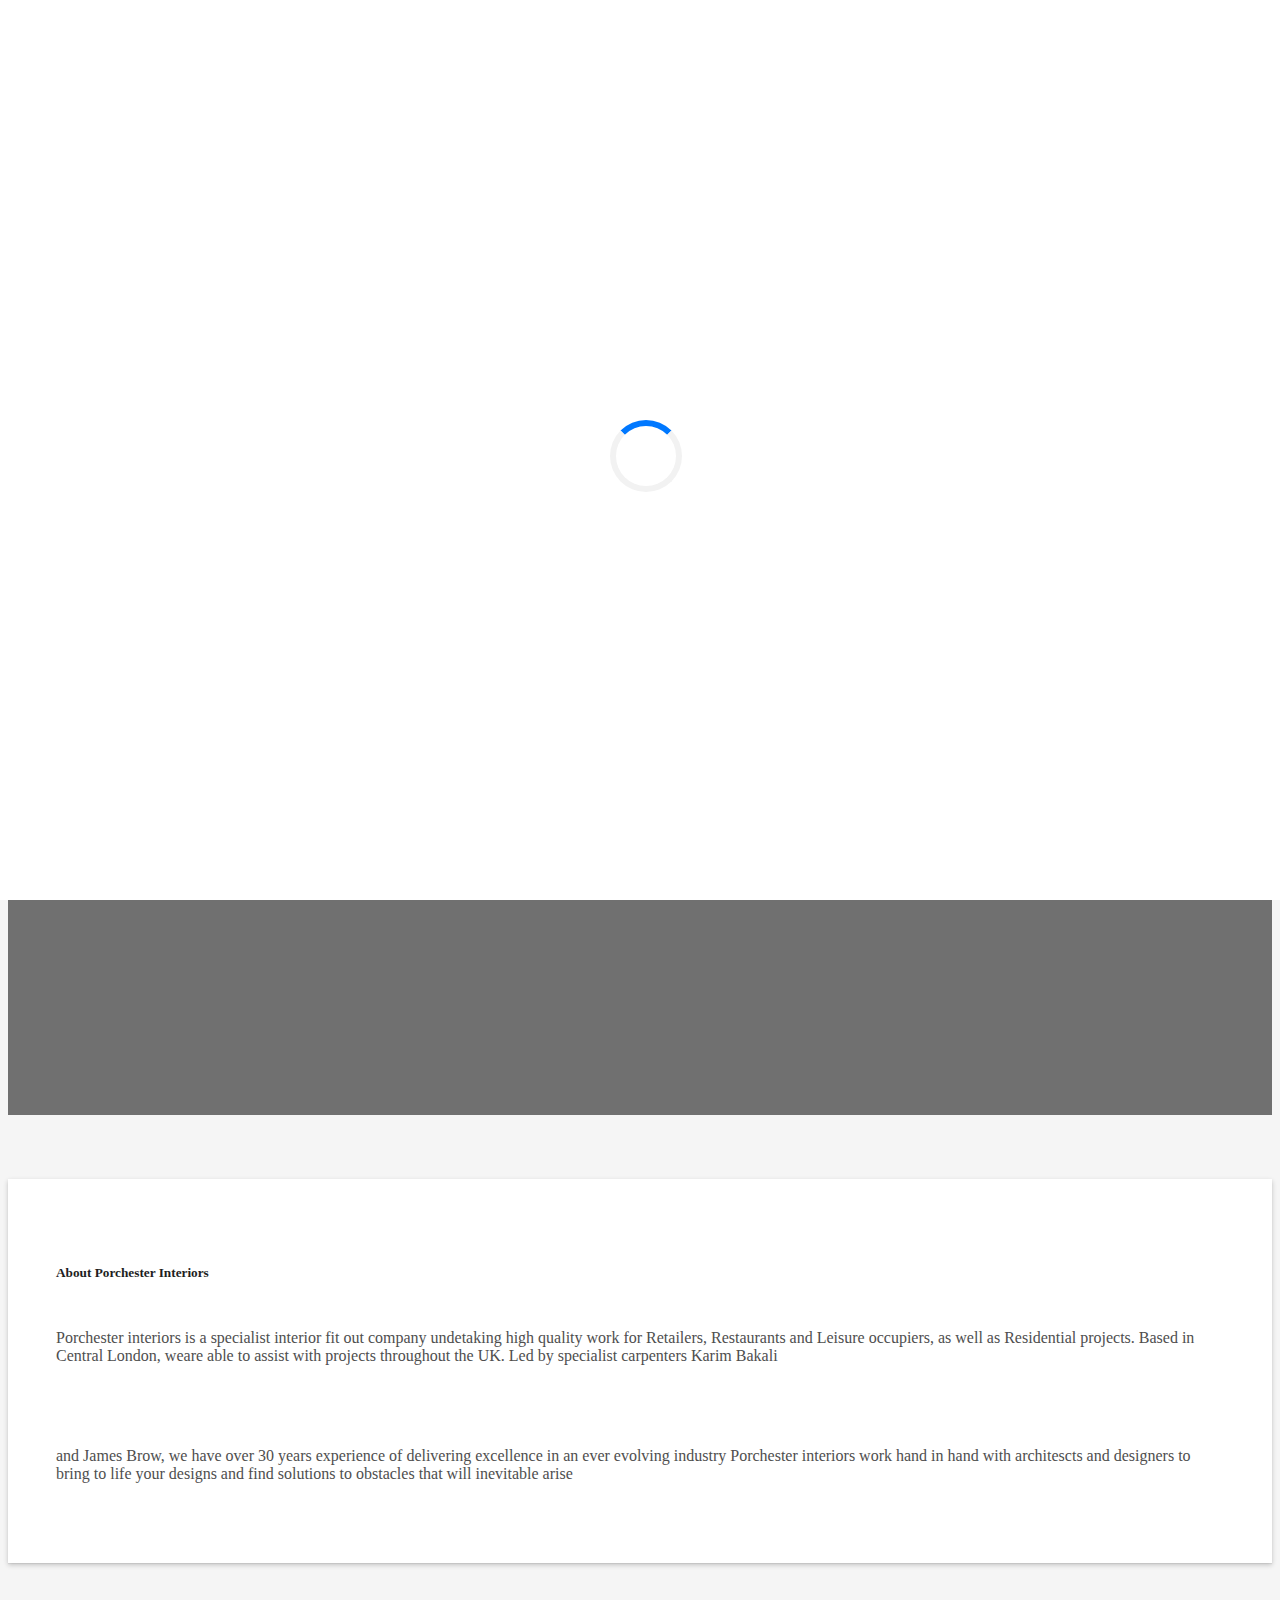
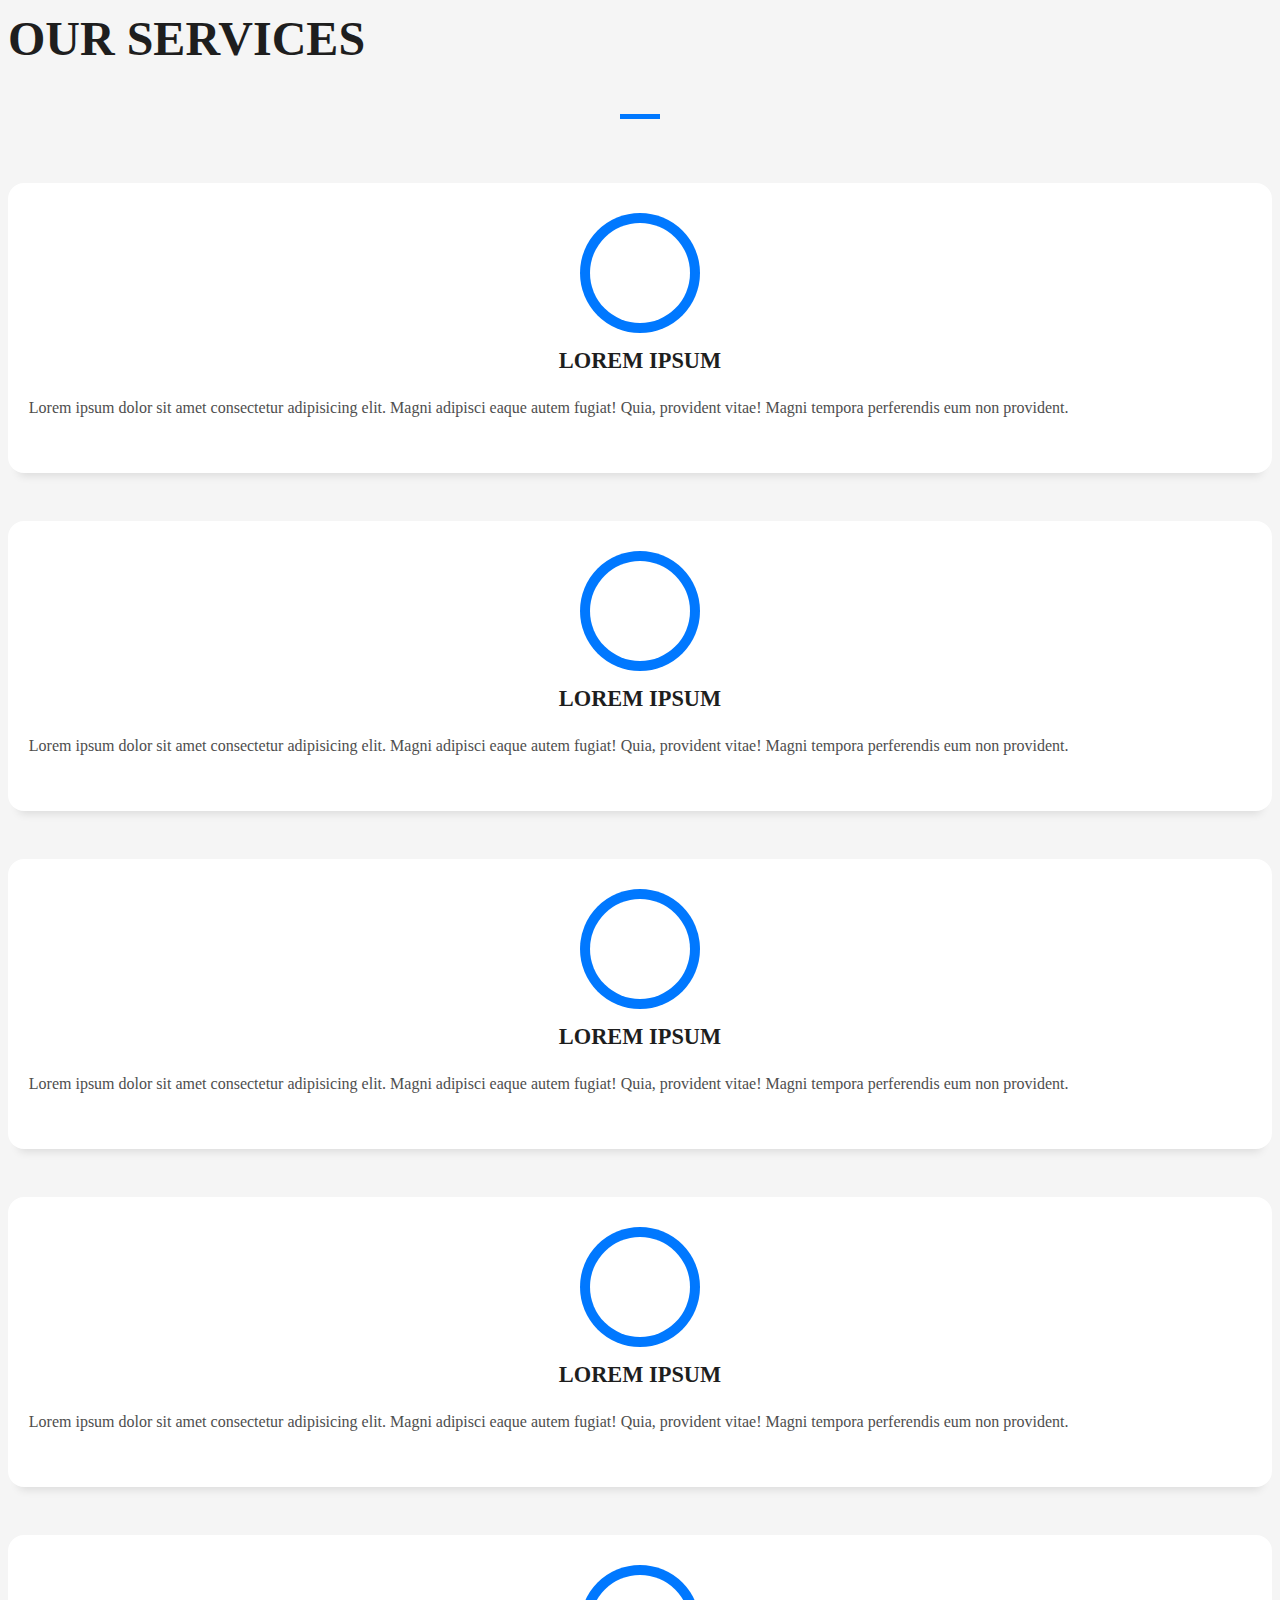
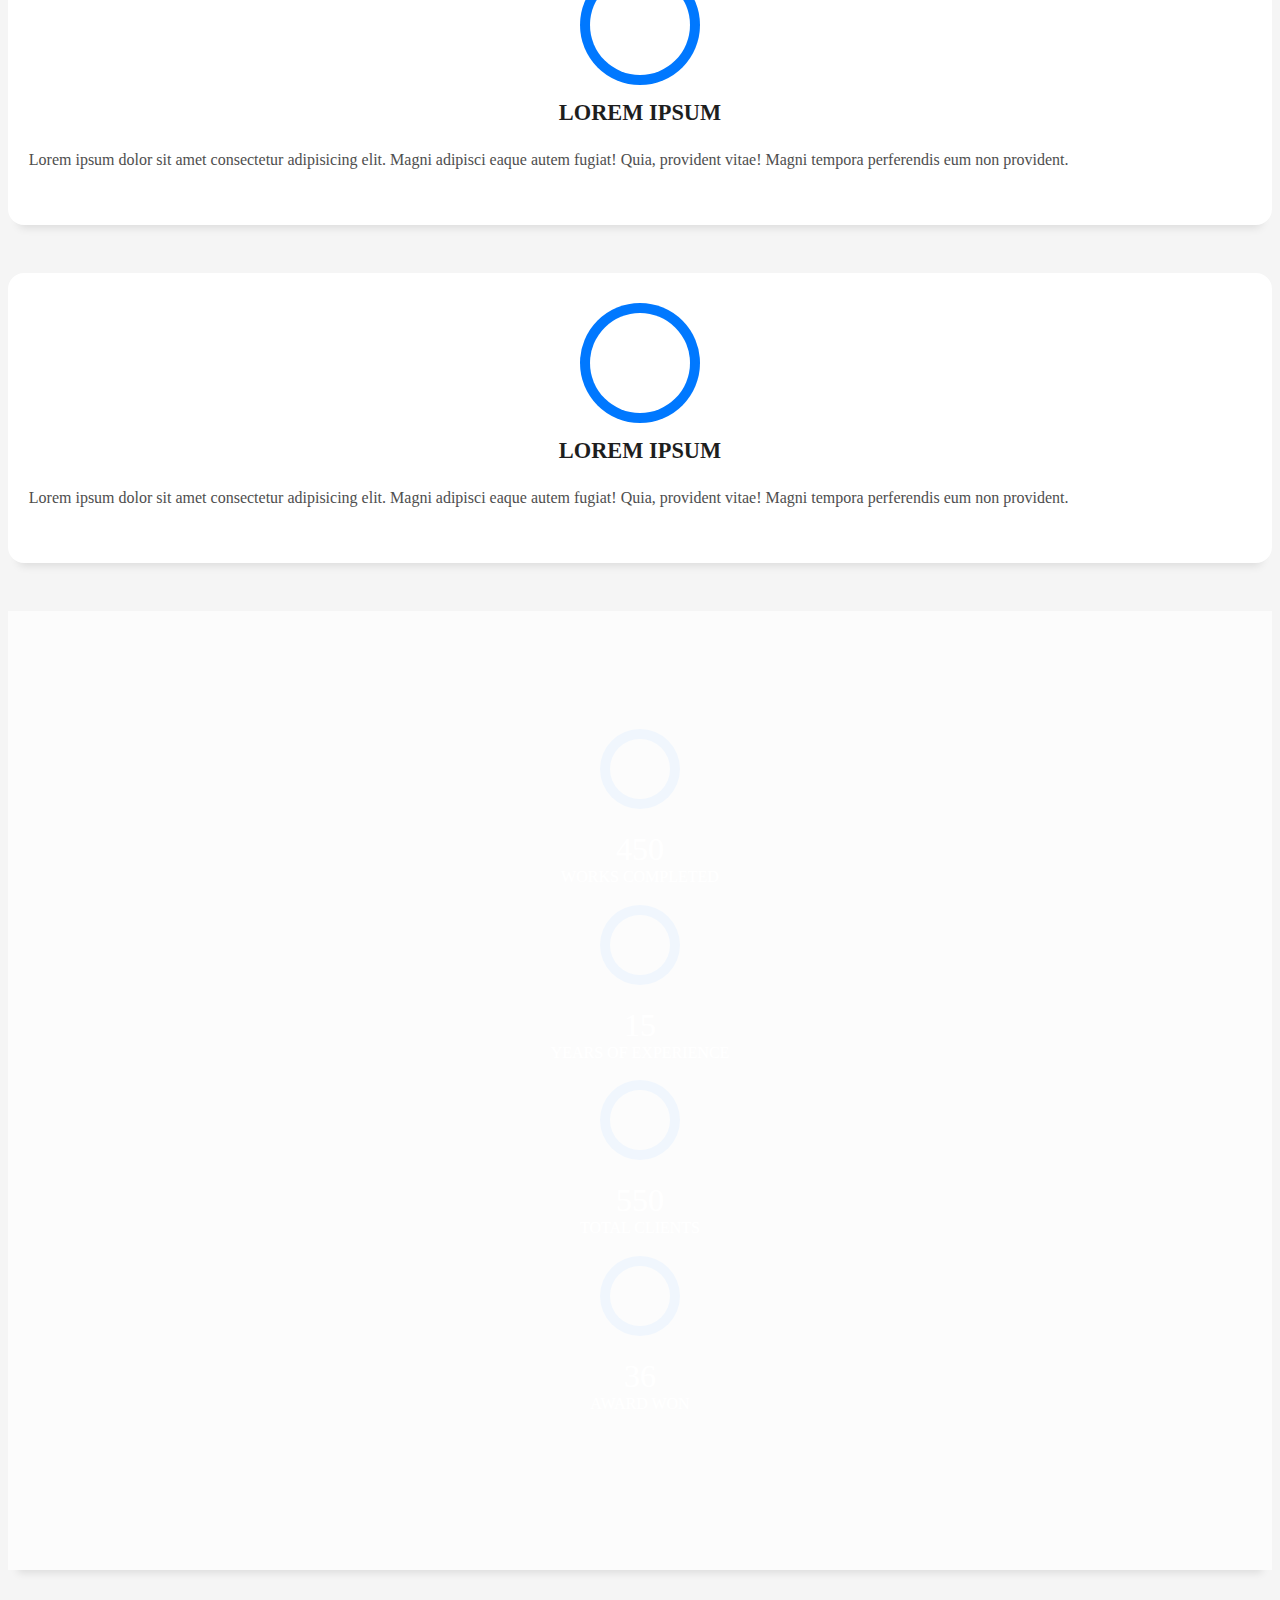
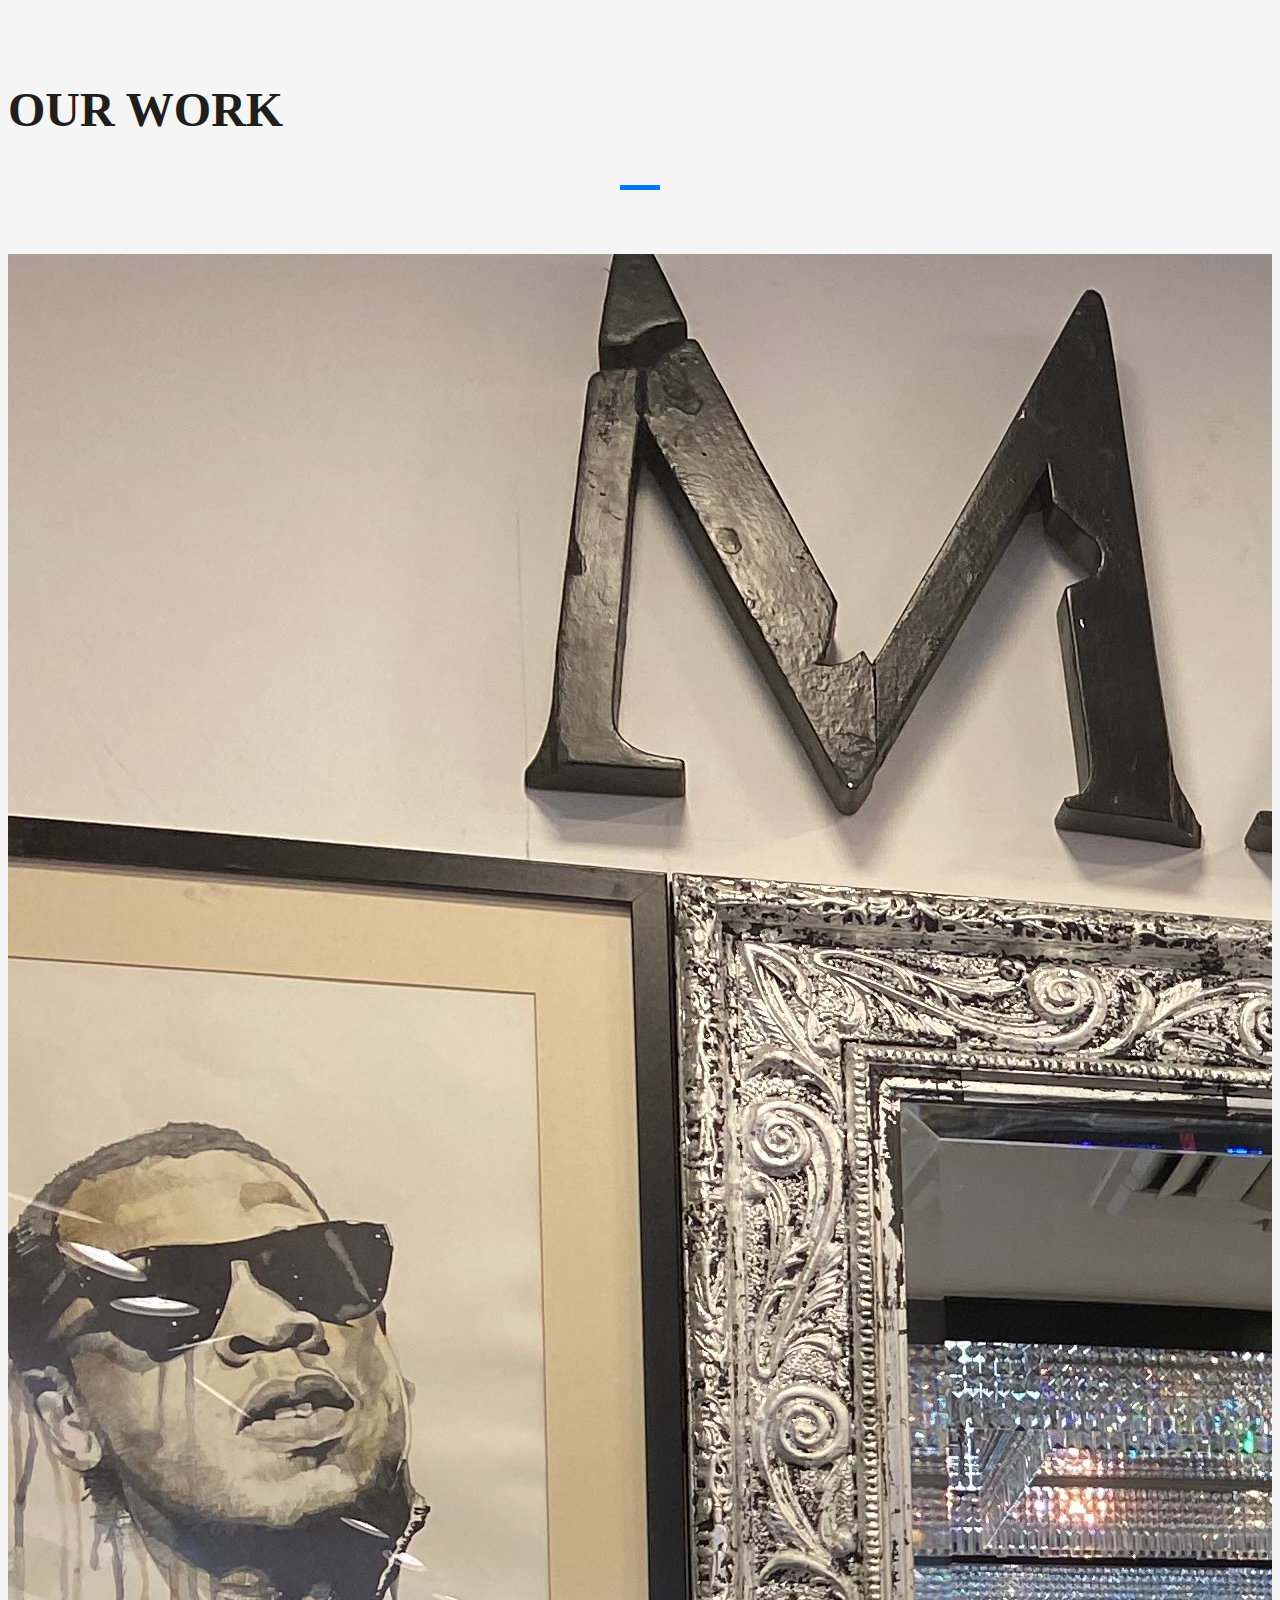
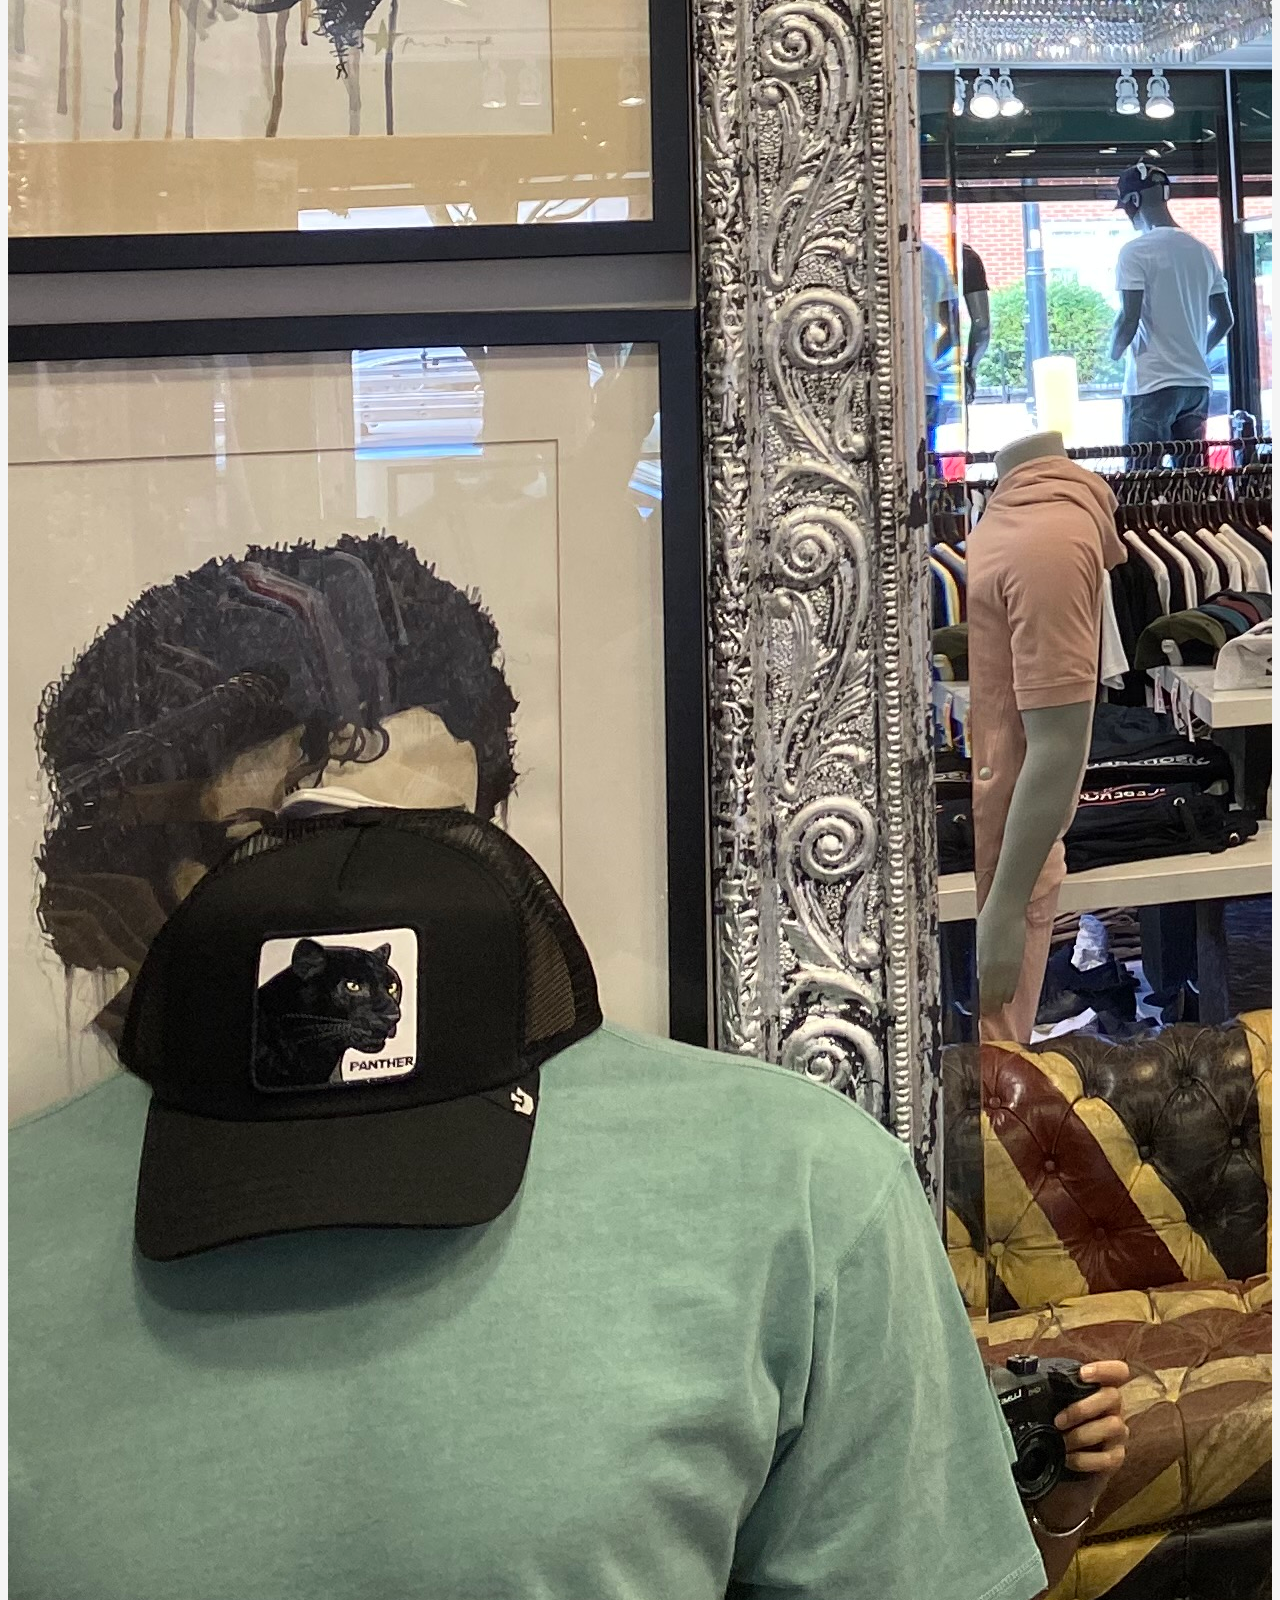
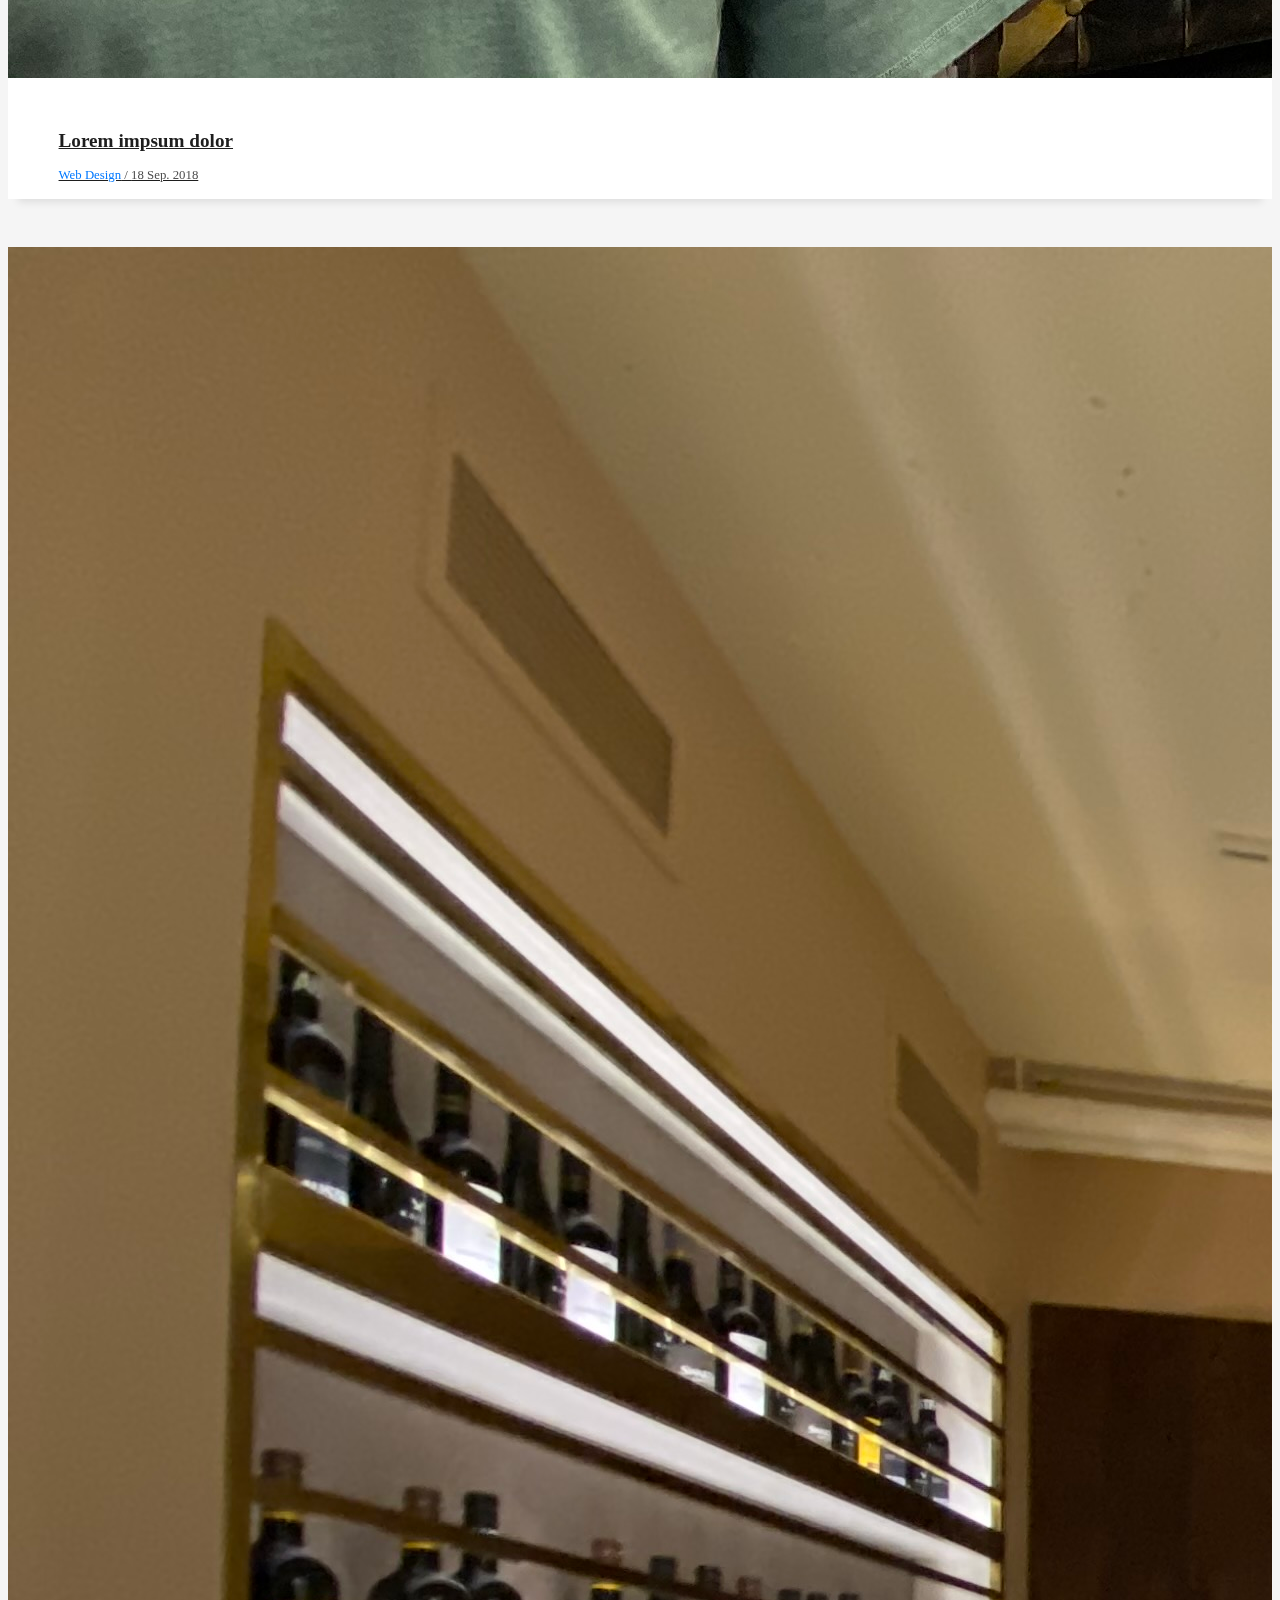
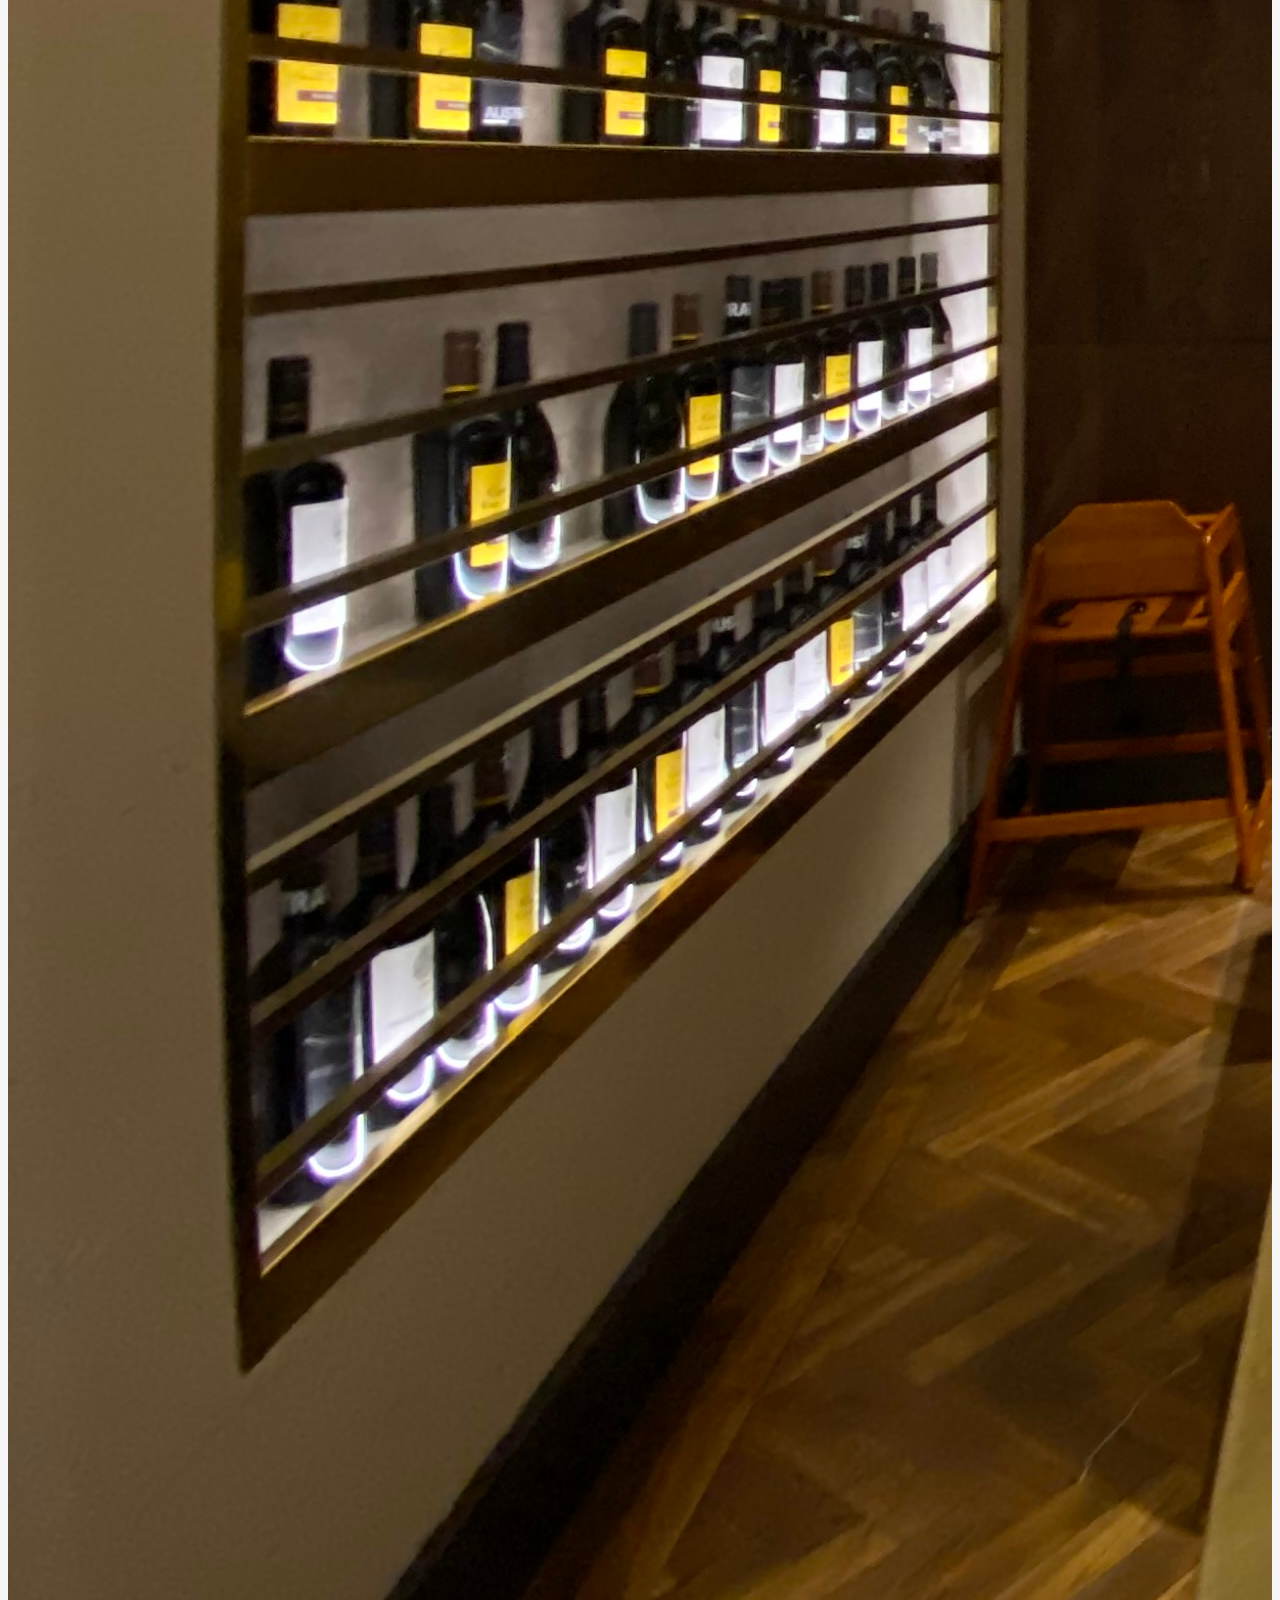
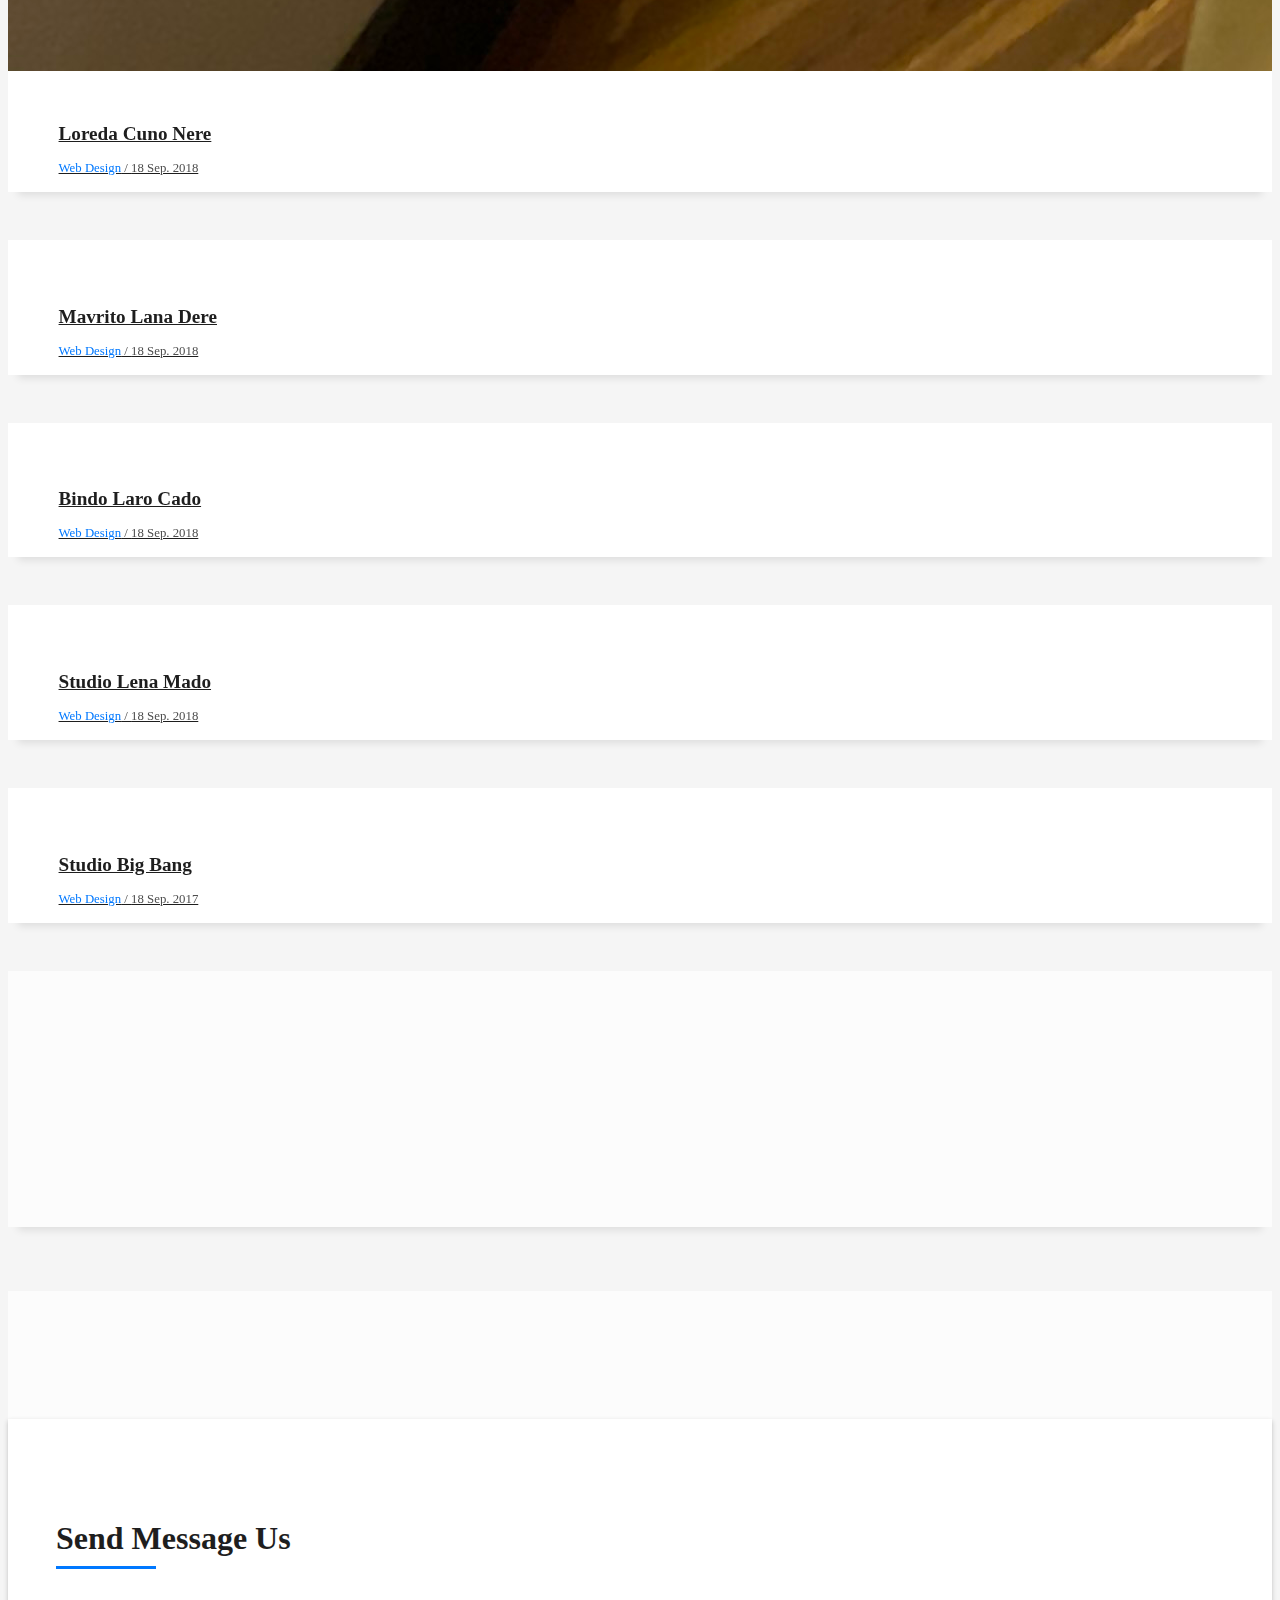
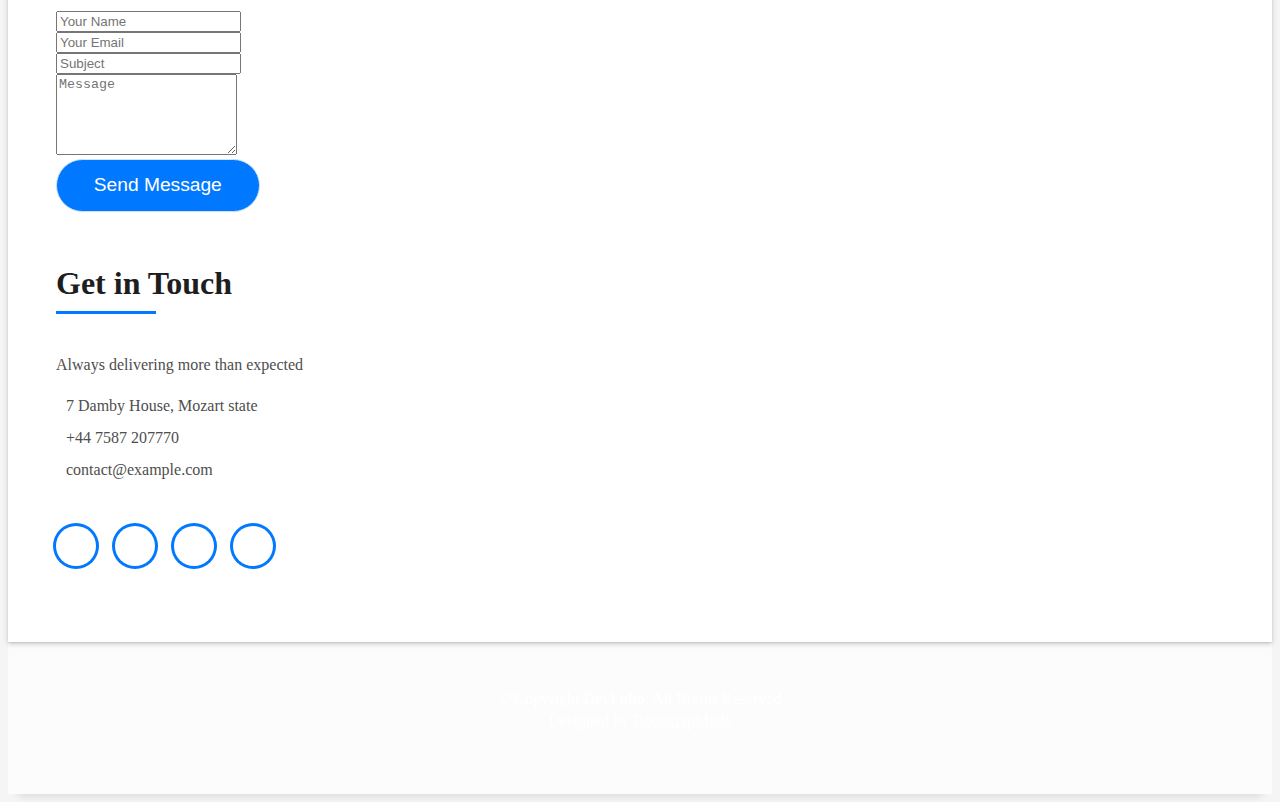
==== commit b7b05027: "in progress" ====
--- a/home.html
+++ b/home.html
@@ -2,7 +2,7 @@
 <html lang="en">
   <head>
     <meta charset="utf-8" />
-    <title>DevFolio Bootstrap Template</title>
+    <title>Porchester Interiors</title>
     <meta content="width=device-width, initial-scale=1.0" name="viewport" />
     <meta content="" name="keywords" />
     <meta content="" name="description" />
@@ -24,12 +24,7 @@
     <!-- Main Stylesheet File -->
     <link href="css/style.css" rel="stylesheet" />
 
-    <!-- =======================================================
-    Theme Name: DevFolio
-    Theme URL: https://bootstrapmade.com/devfolio-bootstrap-portfolio-html-template/
-    Author: BootstrapMade.com
-    License: https://bootstrapmade.com/license/
-  ======================================================= -->
+ 
   </head>
 
   
@@ -128,13 +123,11 @@
                     </div>
                     <p class="lead text-justify">
                       Porchester interiors is a specialist interior fit out company undetaking high quality work for Retailers, Restaurants and Leisure occupiers, as well as Residential projects.
+                      Based in Central London, weare able to assist with projects throughout the UK.  Led by specialist carpenters Karim Bakali
+
                     </p>
-                    <p class="lead text-justify">
-                      Based in Central London, weare able to assist with projects throughout the UK.
-                    </p>
-                    <p class="lead text-justify">
-                      Led by specialist carpenters Karim Bakali and James Brow, we have over 30 years experience of delivering excellence in an ever evolving industry
-                    </p>
+
+
                   
                   </div>
                 </div>
@@ -144,6 +137,7 @@
                       <br />
                     </div>
                     <p class="lead text-justify">
+                     and James Brow, we have over 30 years experience of delivering excellence in an ever evolving industry
                       Porchester interiors work hand in hand with architescts and designers to bring to life your designs and find solutions to obstacles that will inevitable arise
                     </p>
  
@@ -166,9 +160,7 @@
               <h3 class="title-a">
                 Our Services
               </h3>
-              <p class="subtitle-a">
-                Lorem ipsum, dolor sit amet consectetur adipisicing elit.
-              </p>
+ 
               <div class="line-mf"></div>
             </div>
           </div>
@@ -339,9 +331,7 @@
               <h3 class="title-a">
                 Our Work
               </h3>
-              <p class="subtitle-a">
-                Lorem ipsum, dolor sit amet consectetur adipisicing elit.
-              </p>
+
               <div class="line-mf"></div>
             </div>
           </div>
@@ -370,11 +360,11 @@
                   </div>
                 </div>
               </a>
-                  <a href="img/work1/1.jpg" data-lightbox="gallery-mf-1">
-                    <a href="img/work1/2.jpg" data-lightbox="gallery-mf-1">
-                      <a href="img/work1/3.jpg" data-lightbox="gallery-mf-1">
-                        <a href="img/work1/4.jpg" data-lightbox="gallery-mf-1">
-                          <a href="img/work1/5.jpg" data-lightbox="gallery-mf-1">
+              <a href="img/work-1.jpg" data-lightbox="gallery-mf-1">
+                <a href="img/work-1.jpg" data-lightbox="gallery-mf-1">
+                  <a href="img/work-1.jpg" data-lightbox="gallery-mf-1">
+                    <a href="img/work-1.jpg" data-lightbox="gallery-mf-1">
+                      <a href="img/work-1.jpg" data-lightbox="gallery-mf-1">
             </div>
           </div>
           <div class="col-md-4">
@@ -499,7 +489,7 @@
           </div>
           <div class="col-md-4">
             <div class="work-box">
-              <a href="img/work-6.jpg" data-lightbox="gallery-mf-6">
+              <a href="img/work-6.jpg" data-lightbox="gallery-mf">
                 <div class="work-img">
                   <img src="img/work-6.jpg" alt="" class="img-fluid" />
                 </div>
@@ -520,11 +510,9 @@
                   </div>
                 </div>
               </a>
-              <a href="img/work-6.jpg" data-lightbox="gallery-mf-6">
-                <a href="img/work-6.jpg" data-lightbox="gallery-mf-6">
-                <a href="img/work-6.jpg" data-lightbox="gallery-mf-6">
-                <a href="img/work-6.jpg" data-lightbox="gallery-mf-6">
-                <a href="img/work-6.jpg" data-lightbox="gallery-mf-6">
+              <a href="img/work-6.jpg" data-lightbox="gallery-mf"></a>
+              <a href="img/work-6.jpg" data-lightbox="gallery-mf"></a>
+
             </div>
           </div>
         </div>
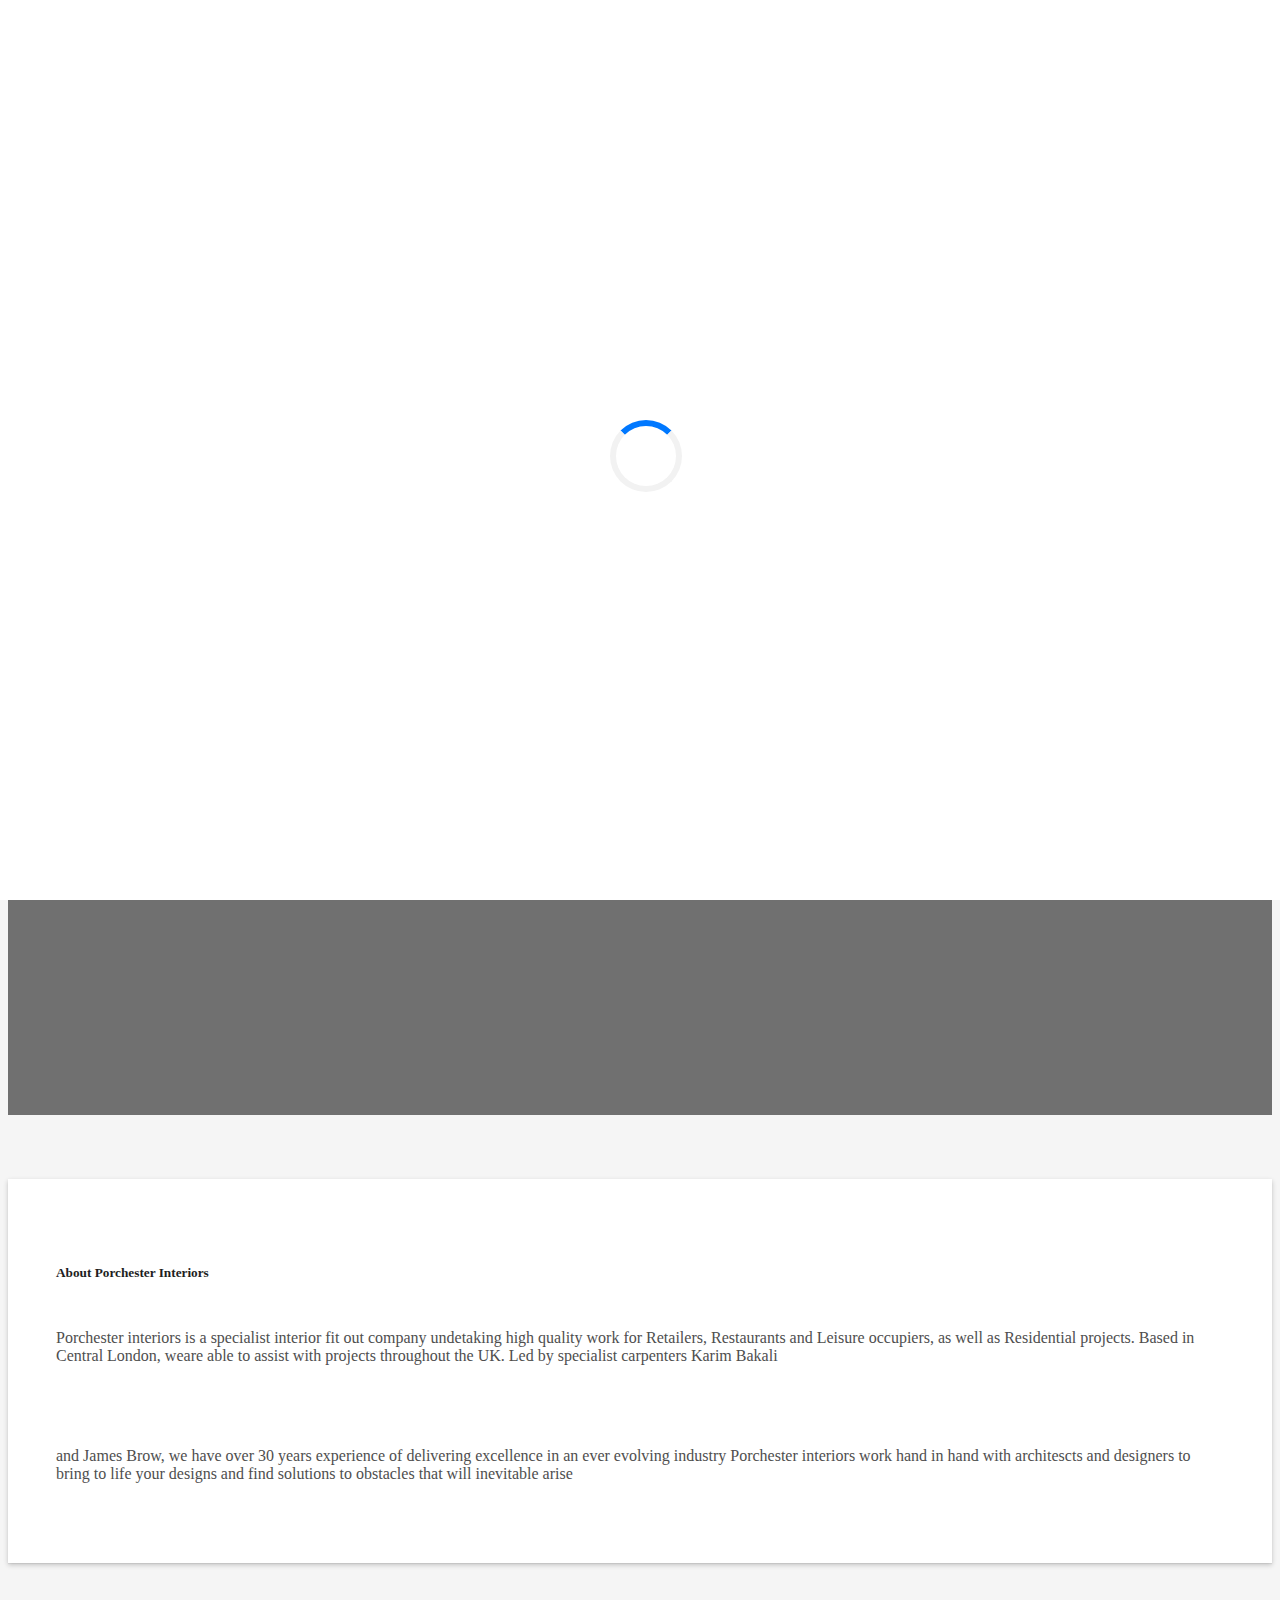
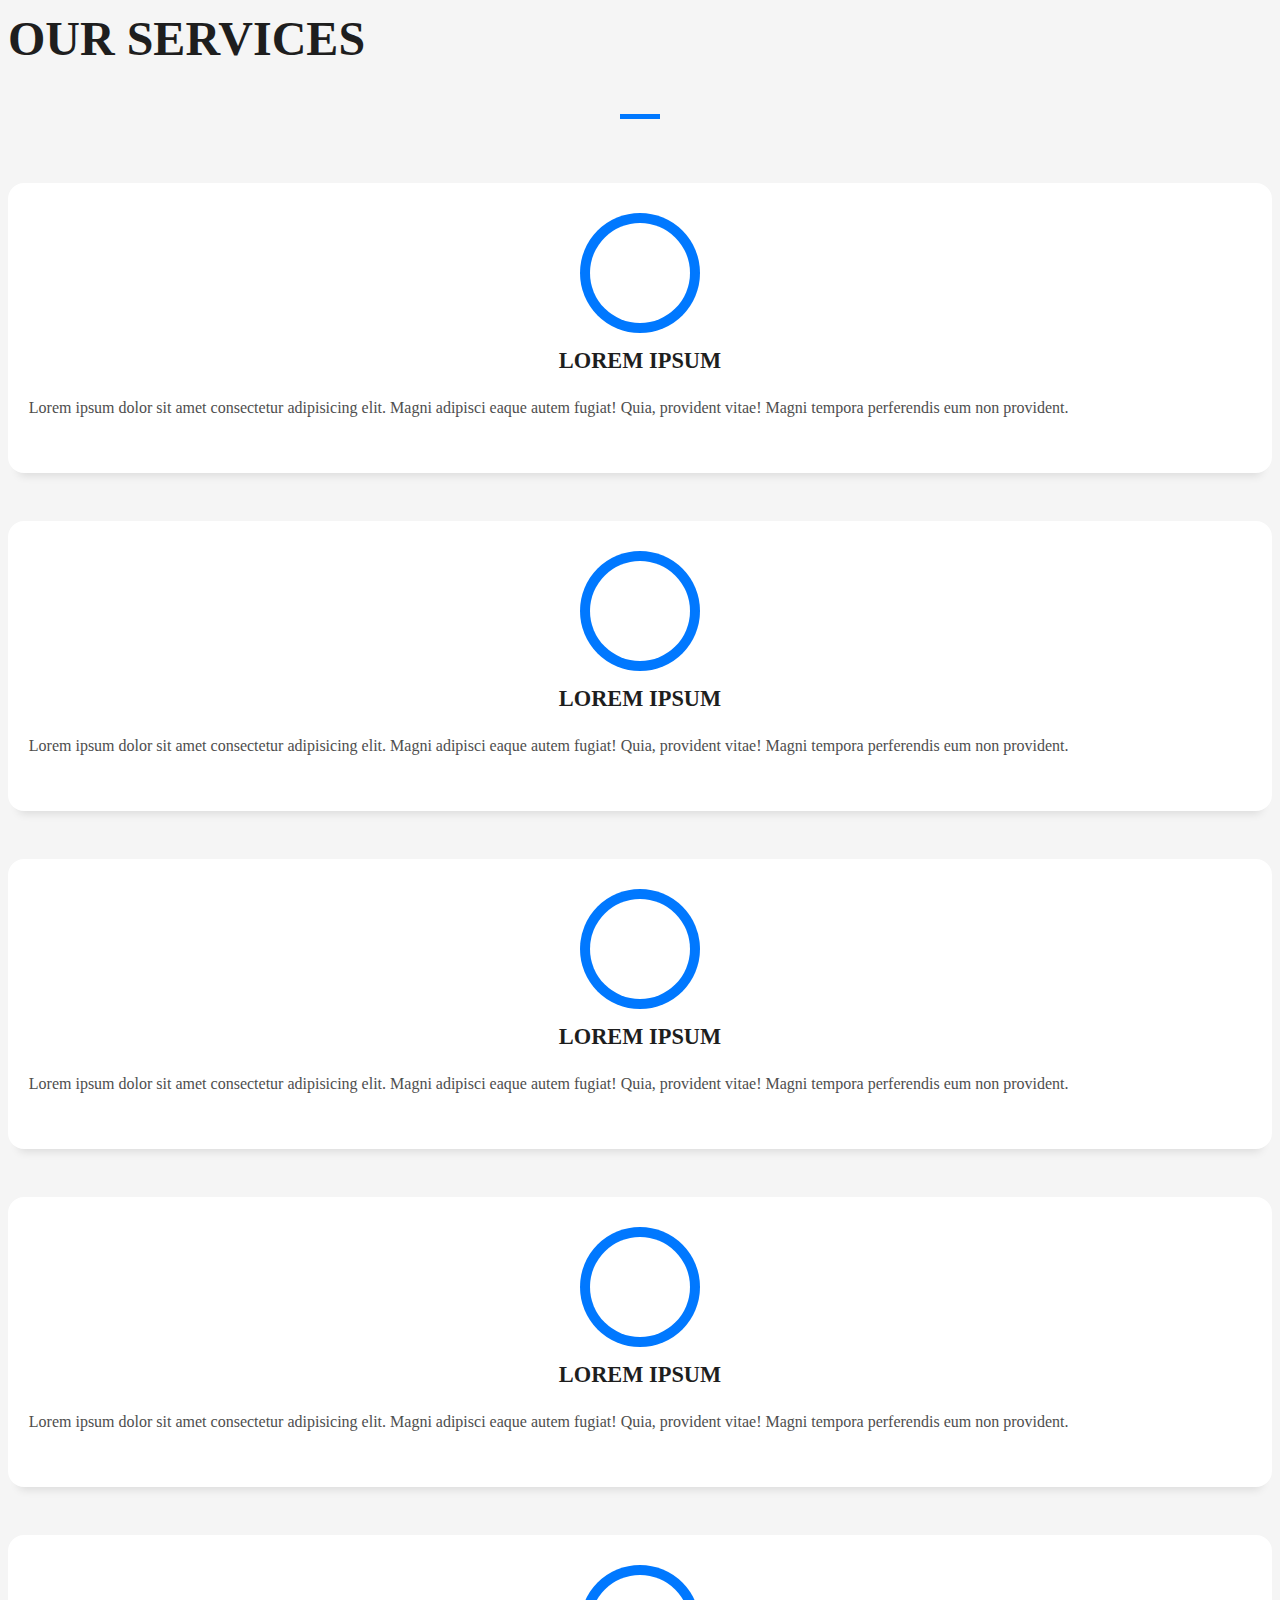
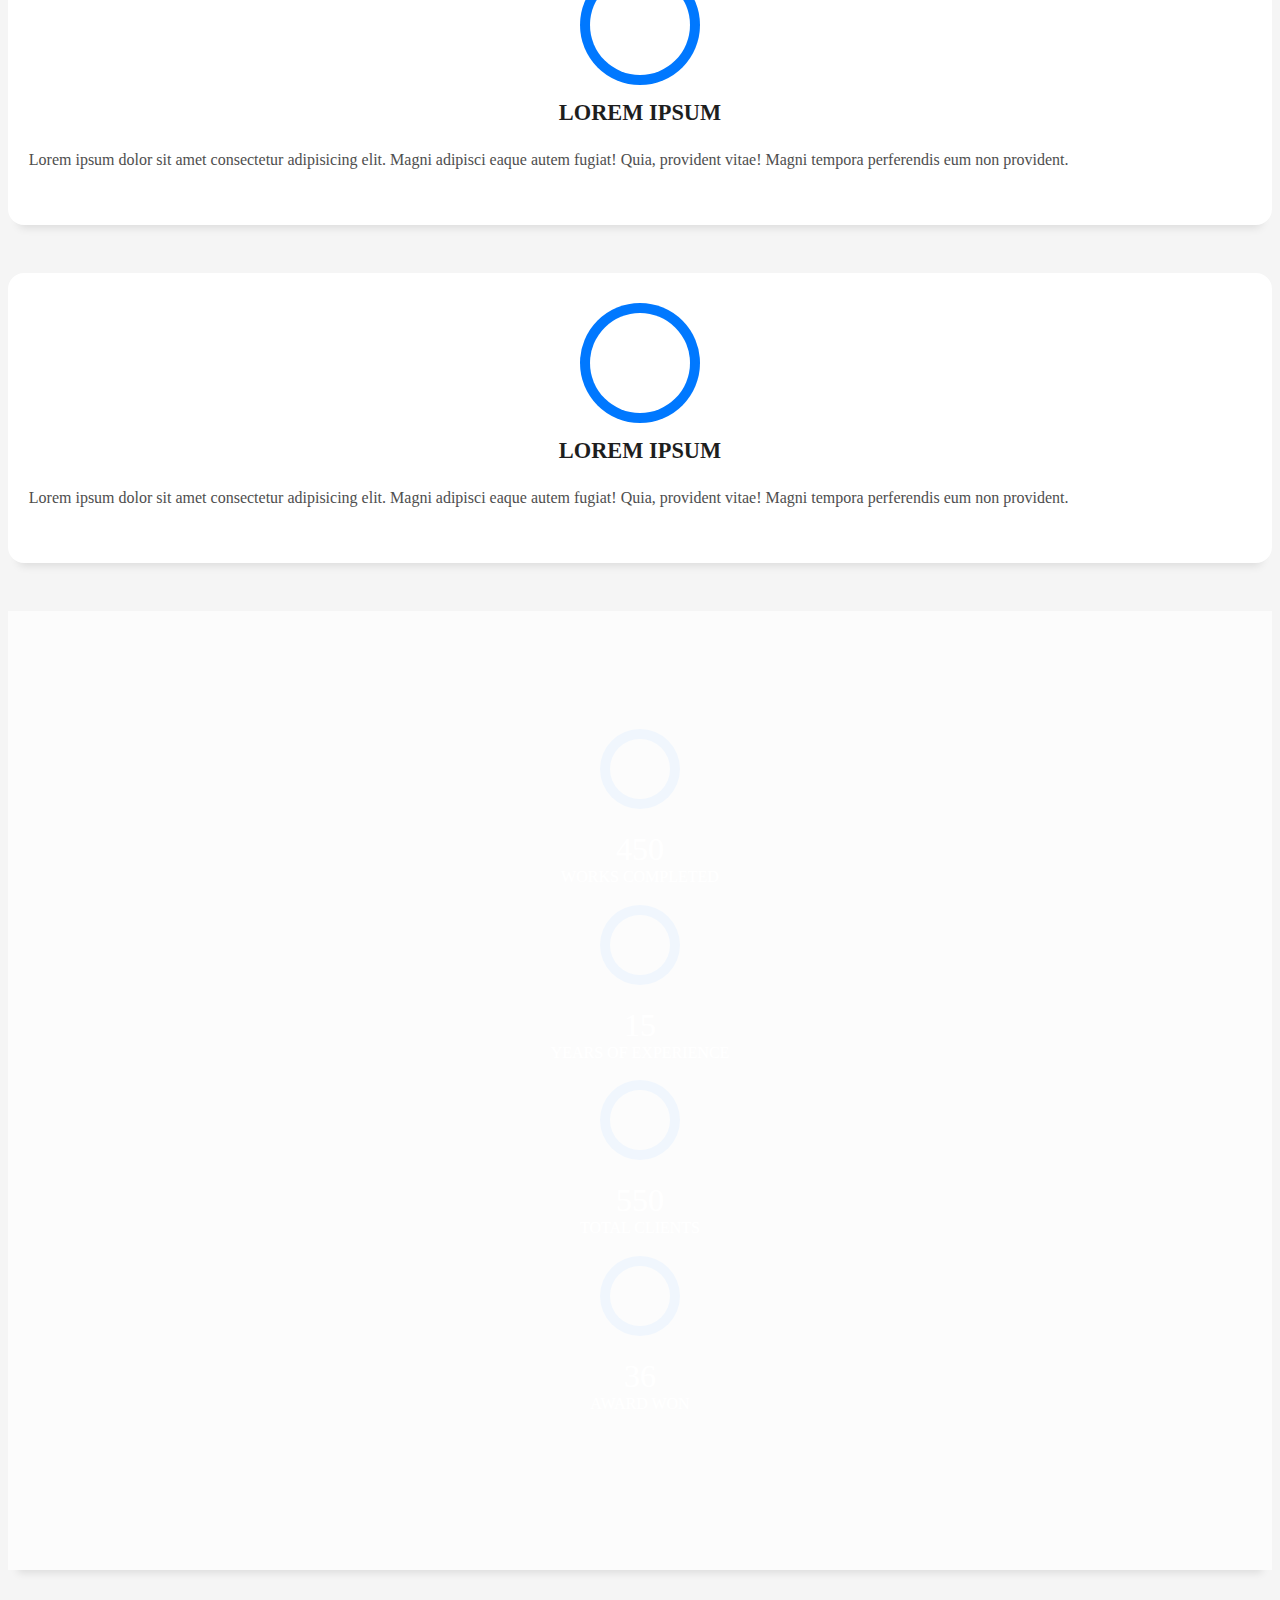
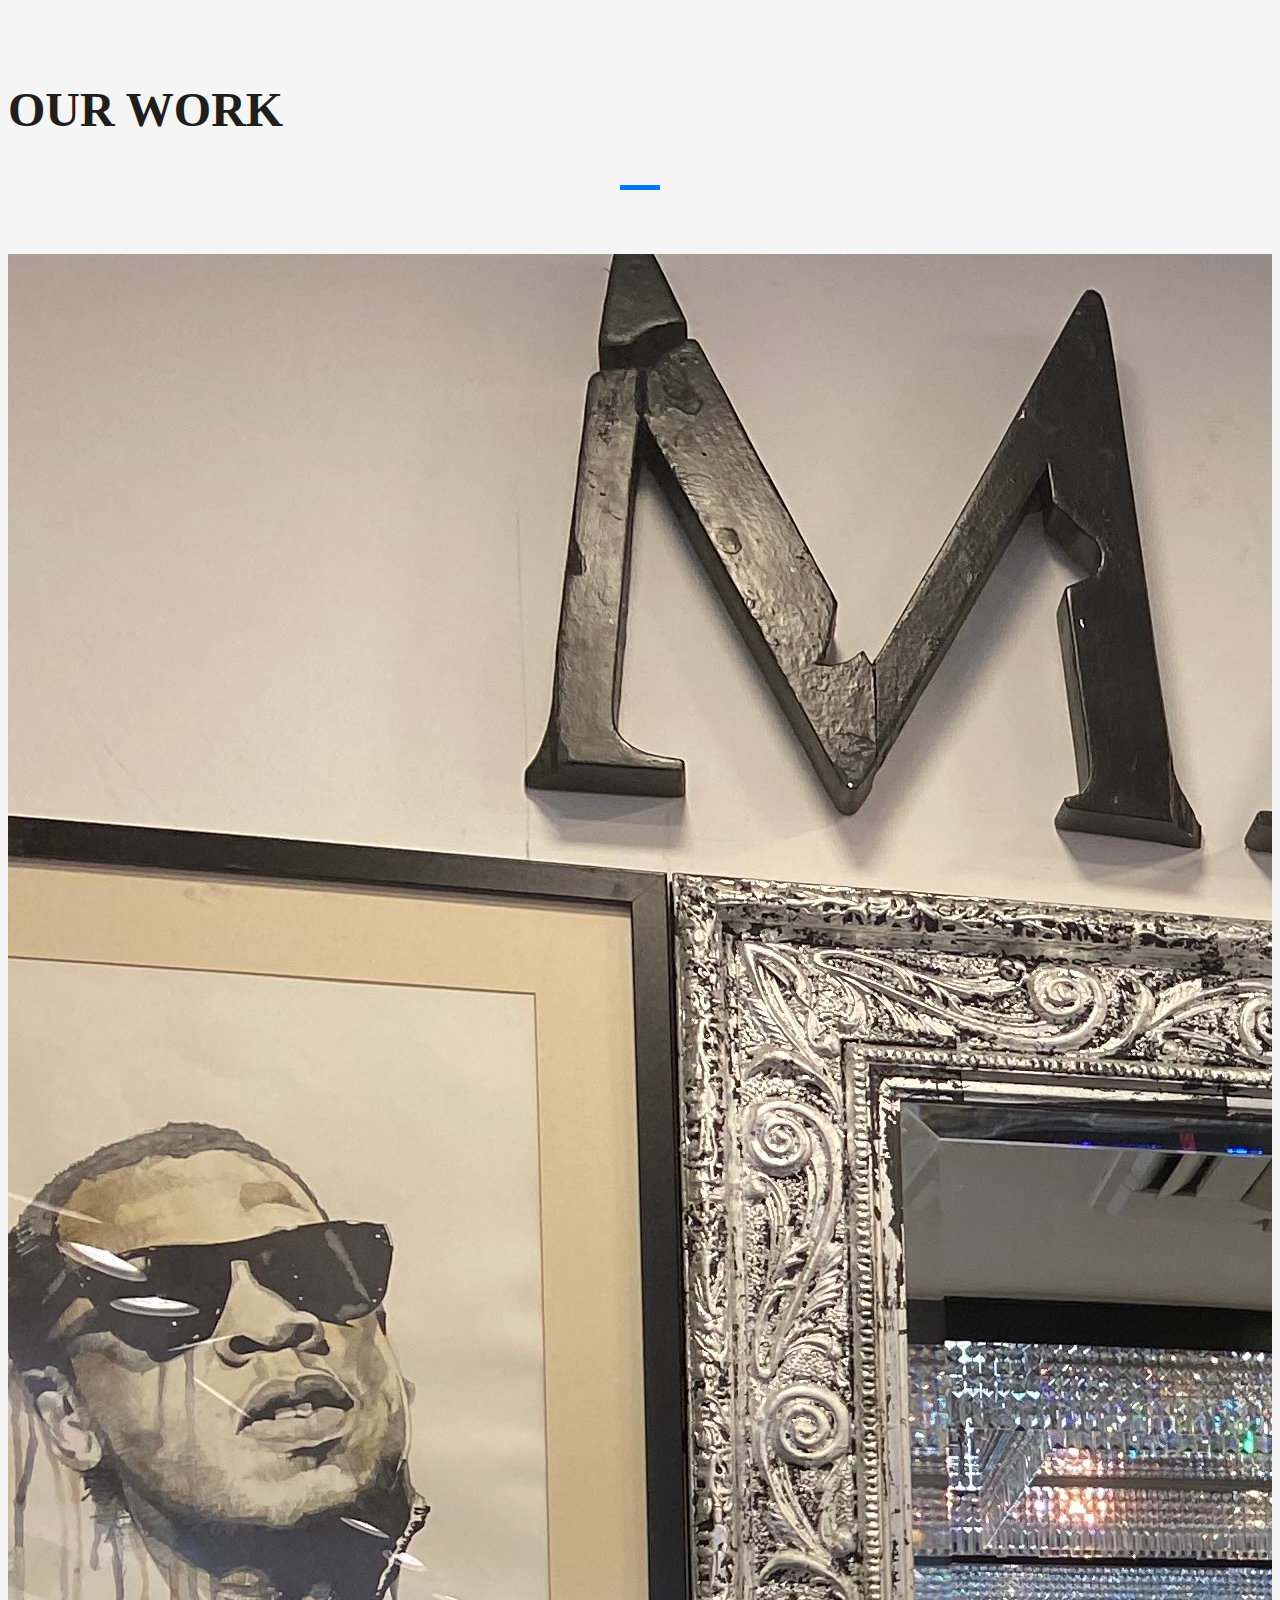
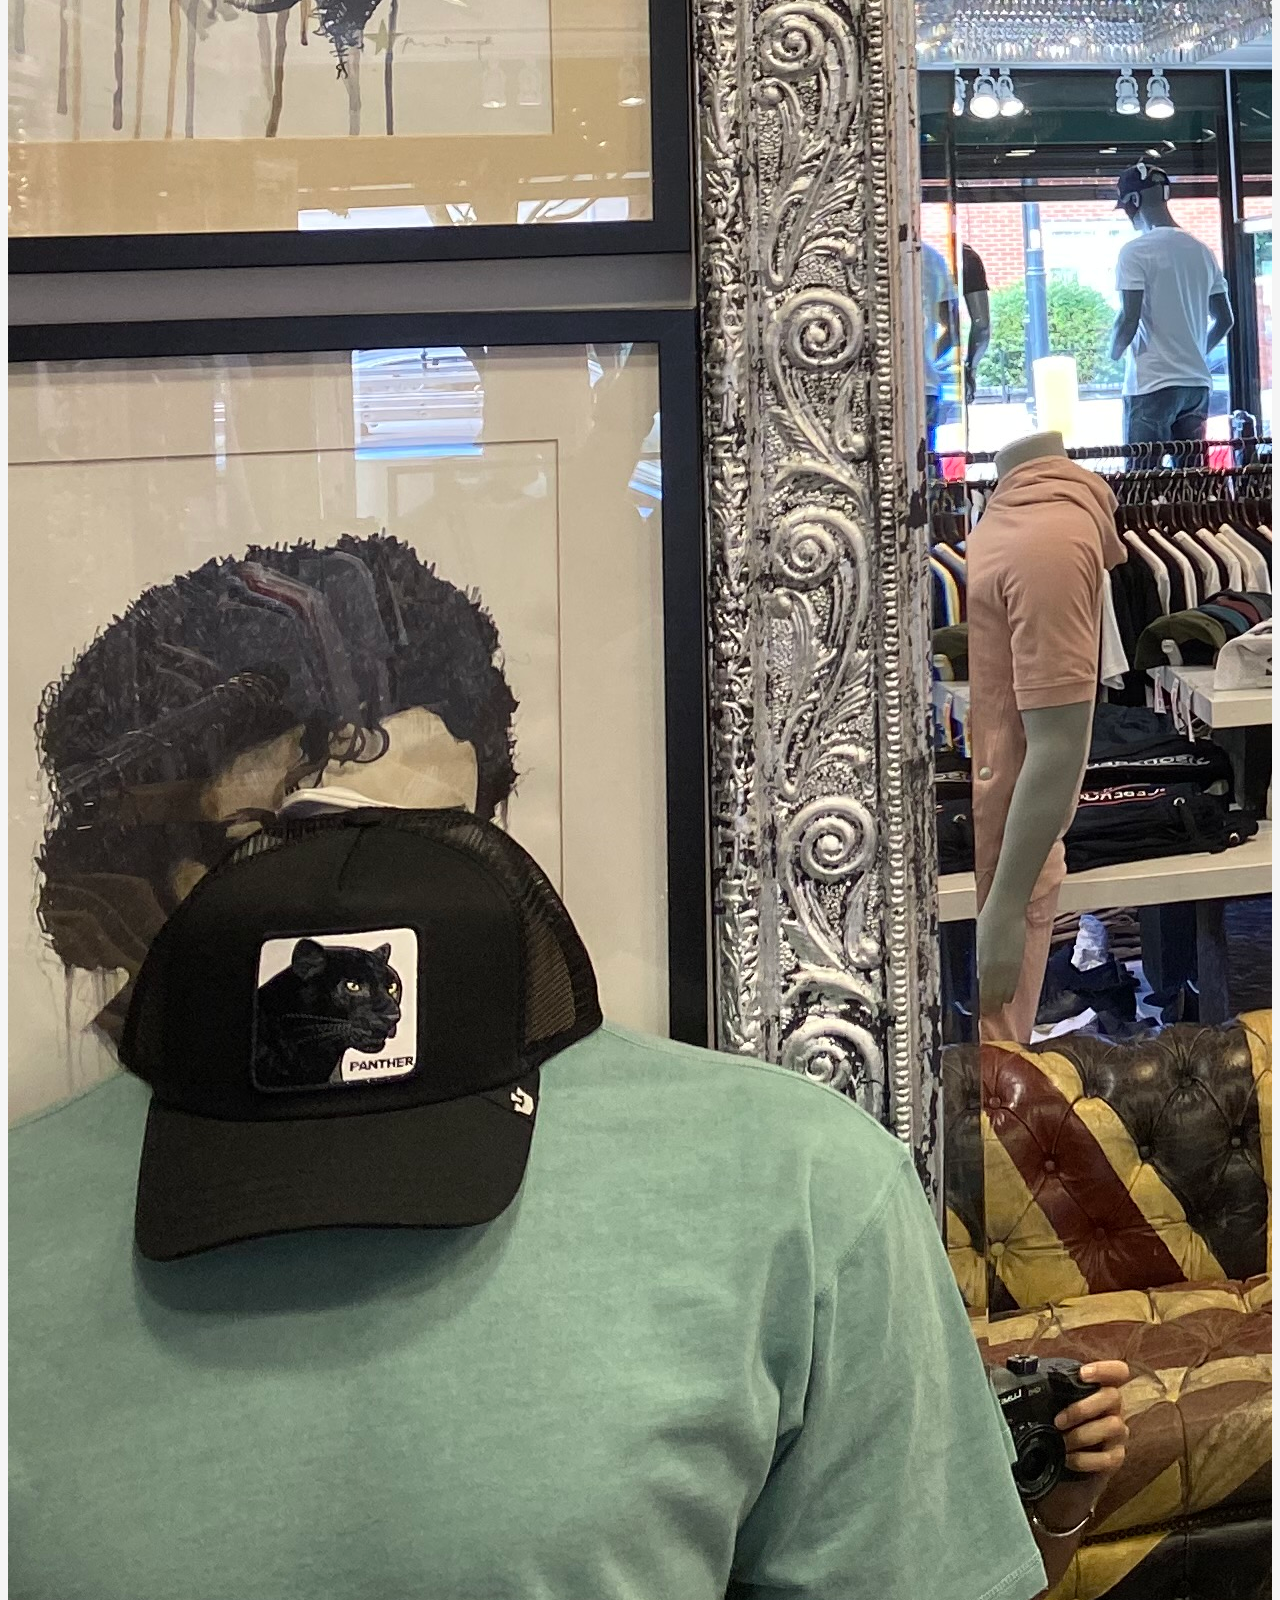
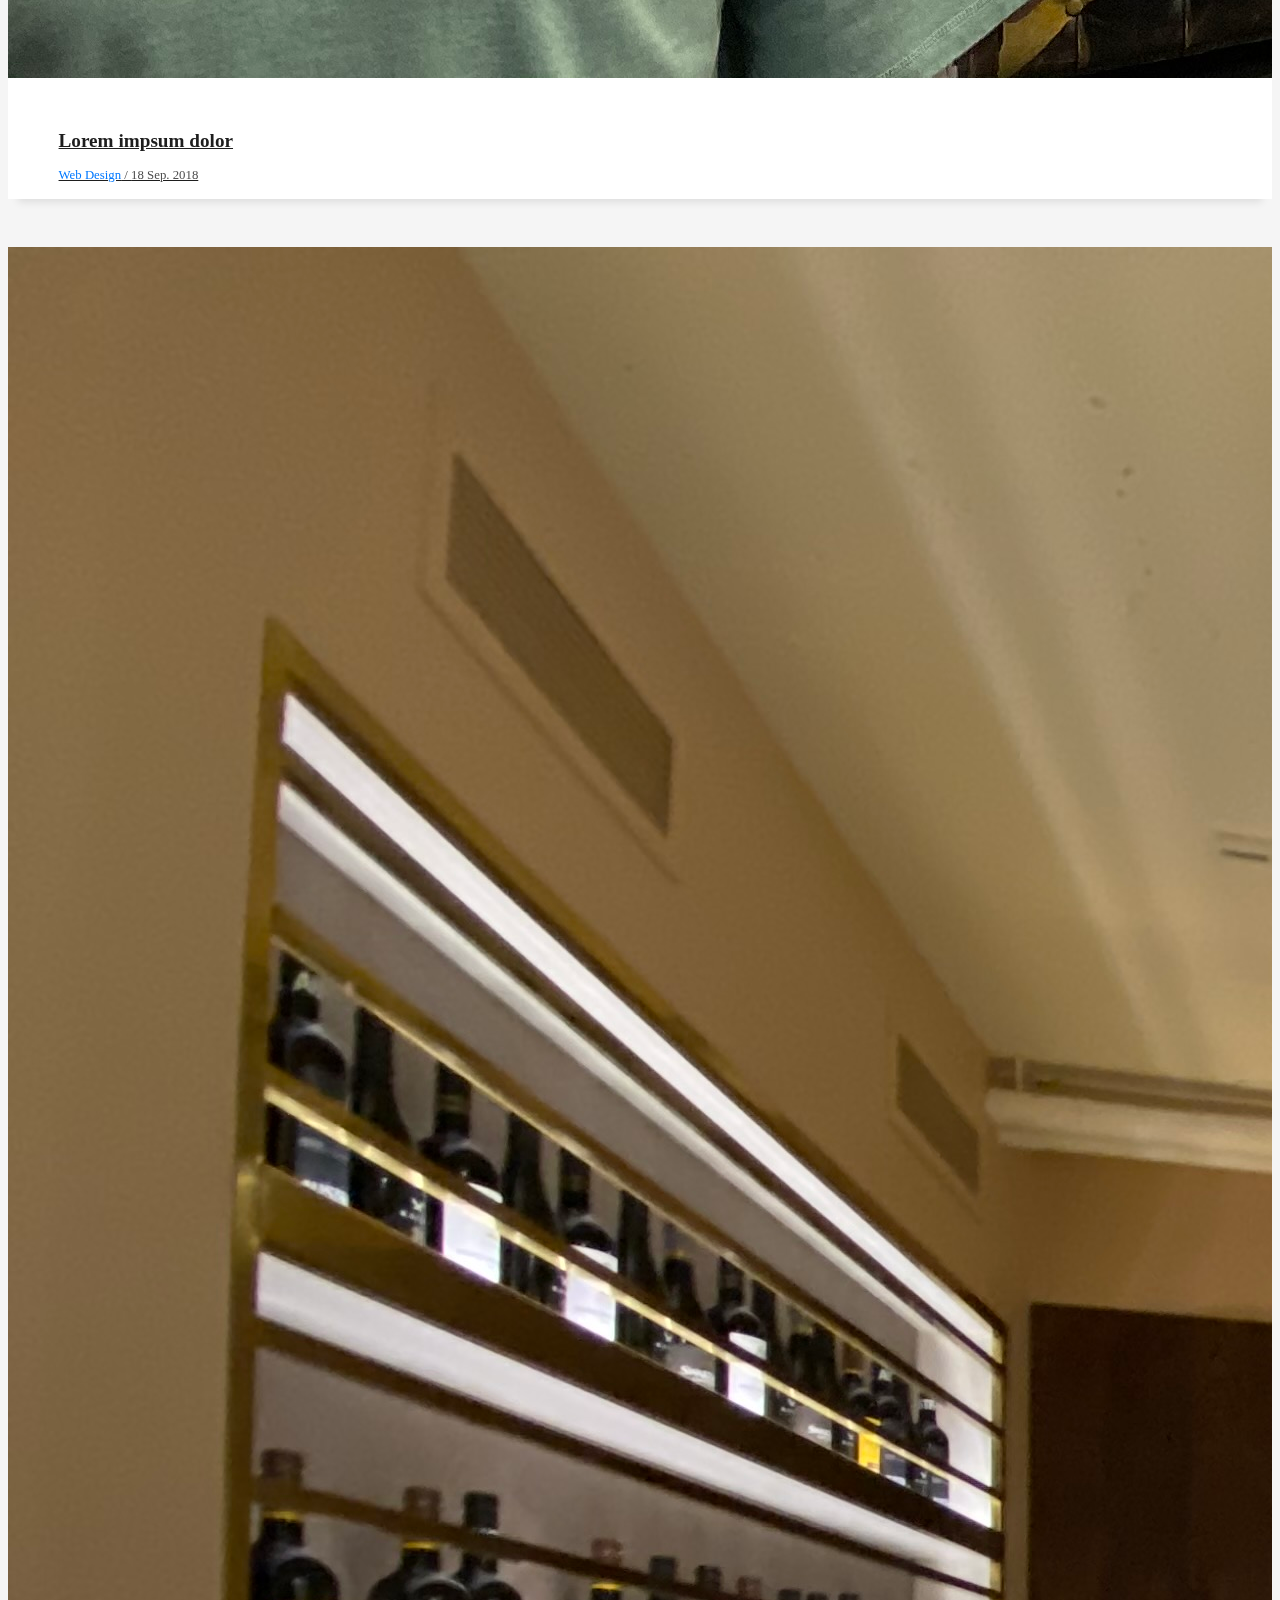
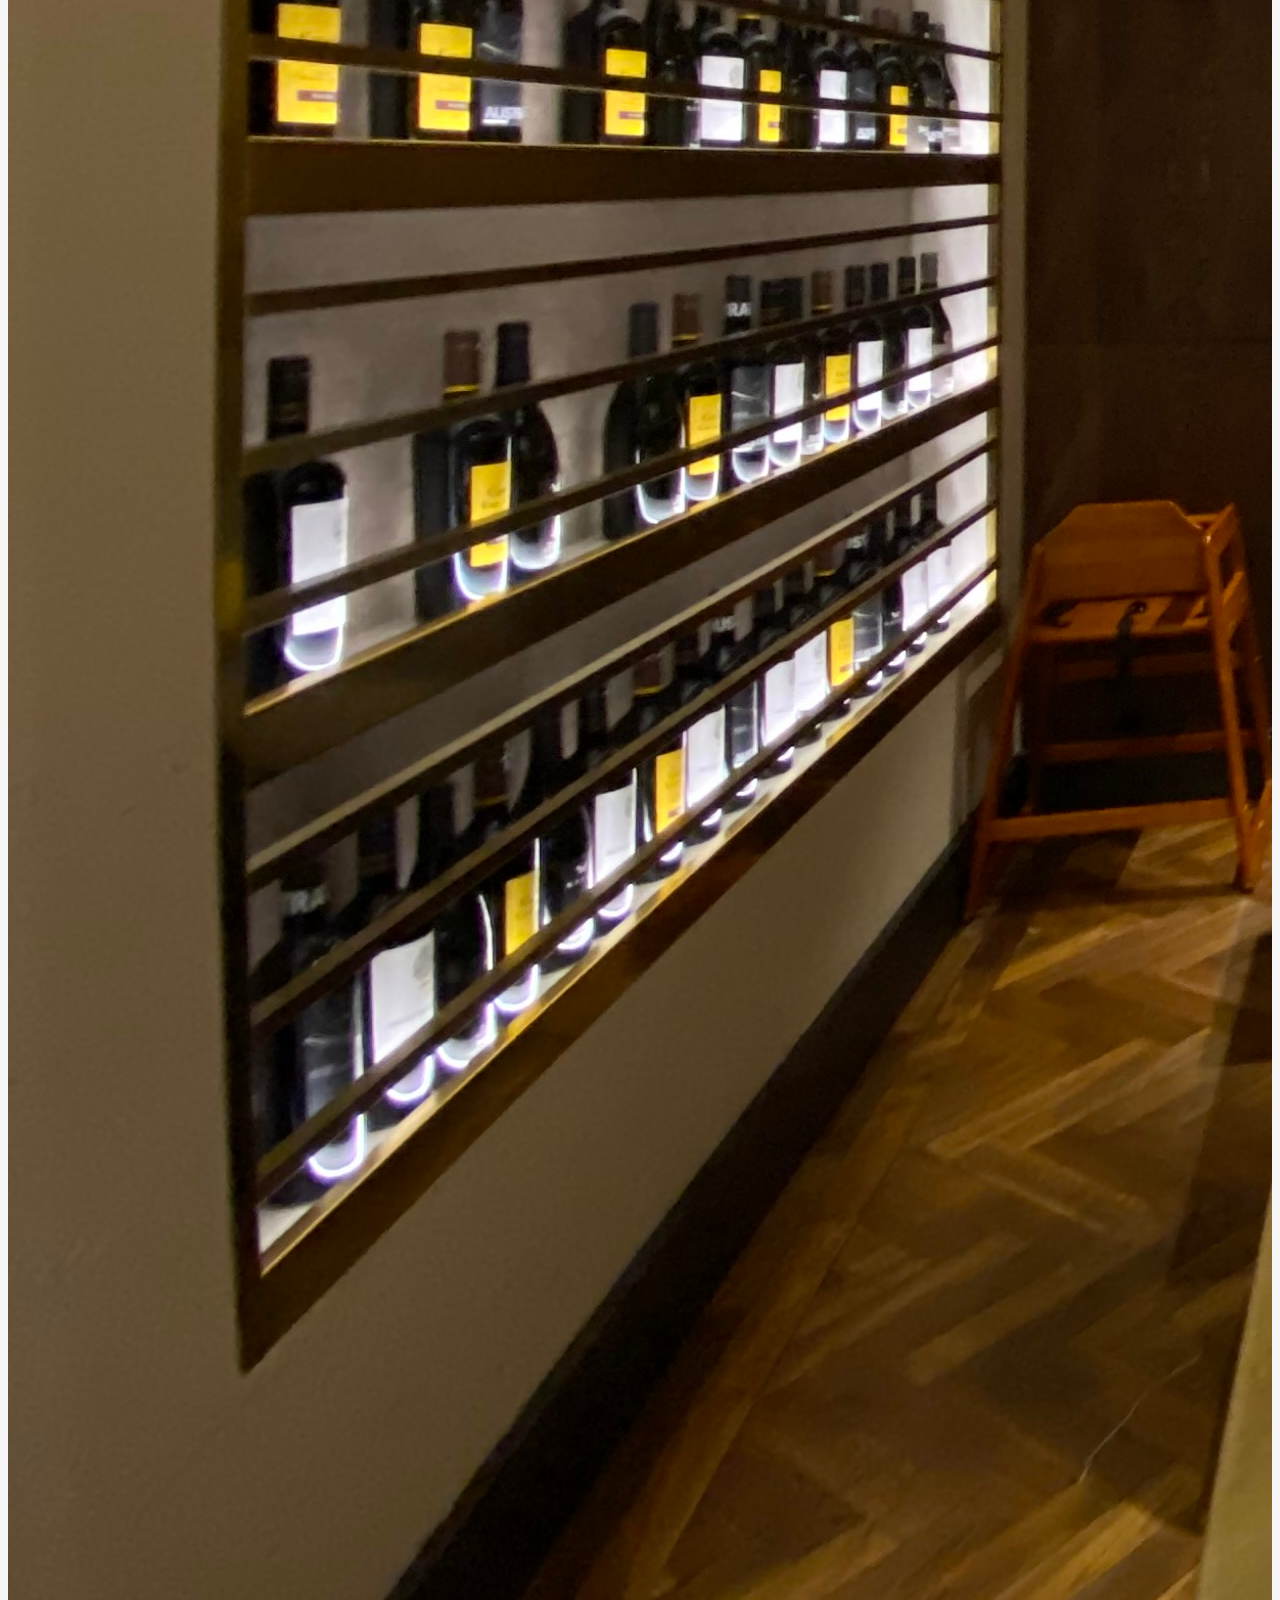
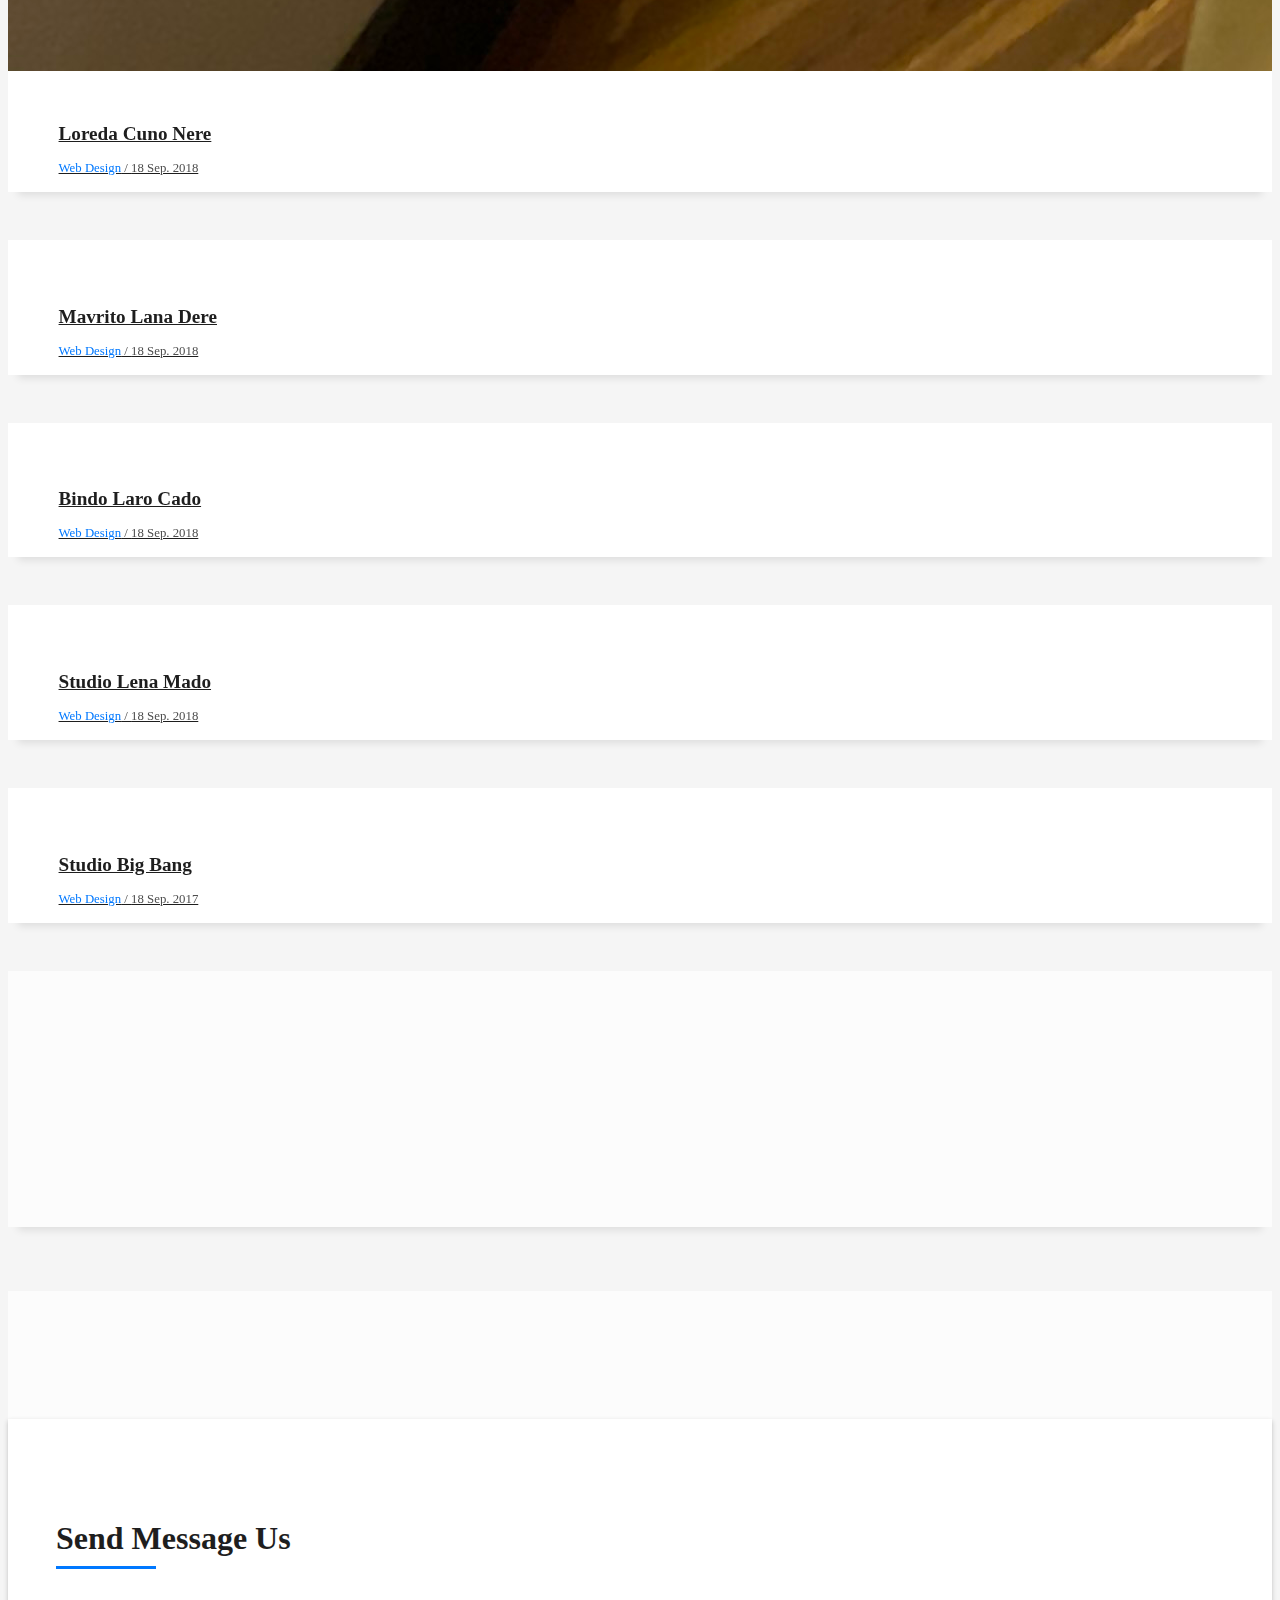
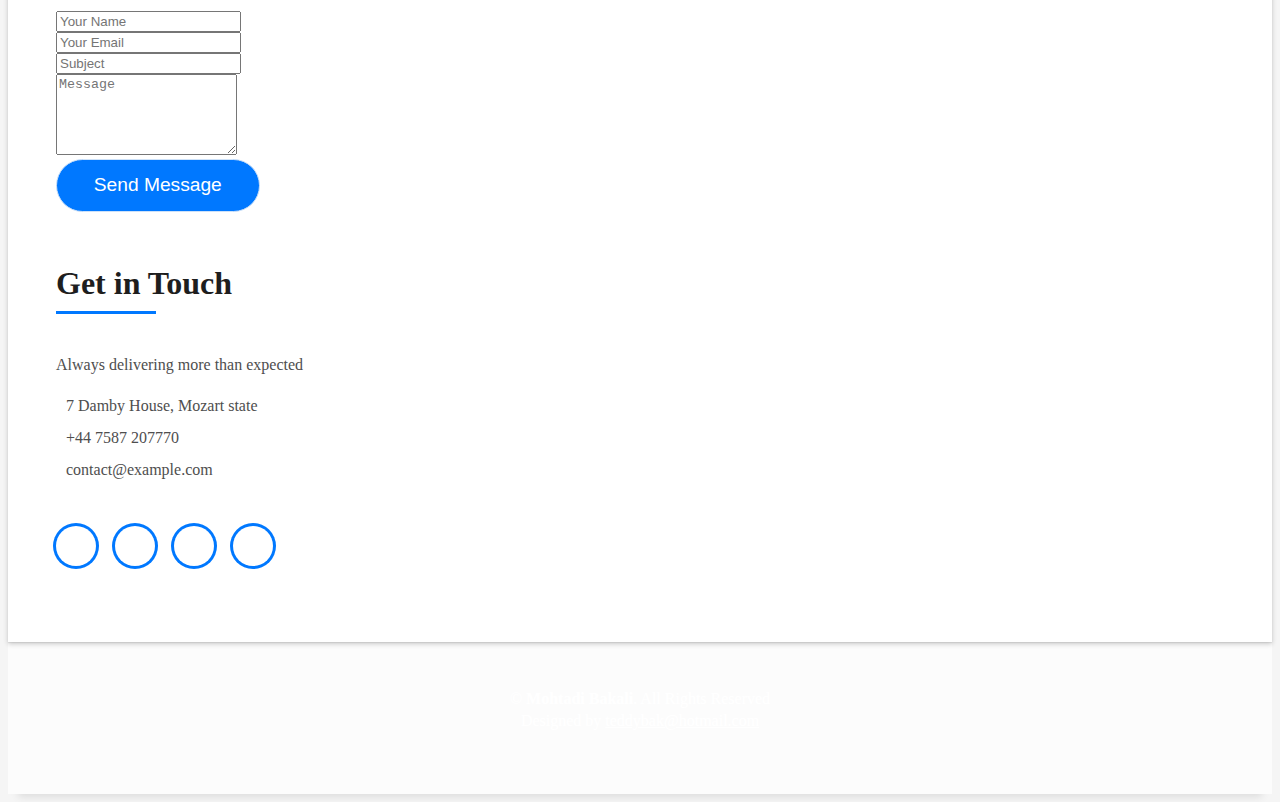
==== commit 35800c9d: "in progress" ====
--- a/home.html
+++ b/home.html
@@ -160,7 +160,7 @@
               <h3 class="title-a">
                 Our Services
               </h3>
- 
+
               <div class="line-mf"></div>
             </div>
           </div>
@@ -697,7 +697,7 @@
             <div class="col-sm-12">
               <div class="copyright-box">
                 <p class="copyright">
-                  &copy; Copyright <strong>DevFolio</strong>. All Rights
+                  &copy; <strong>Mohtadi Bakali</strong>. All Rights
                   Reserved
                 </p>
                 <div class="credits">
@@ -708,7 +708,7 @@
                   Purchase the pro version with working PHP/AJAX contact form: https://bootstrapmade.com/buy/?theme=DevFolio
                 -->
                   Designed by
-                  <a href="https://bootstrapmade.com/">BootstrapMade</a>
+                  <a href="https://bootstrapmade.com/">teddybak@hotmail.com</a>
                 </div>
               </div>
             </div>
